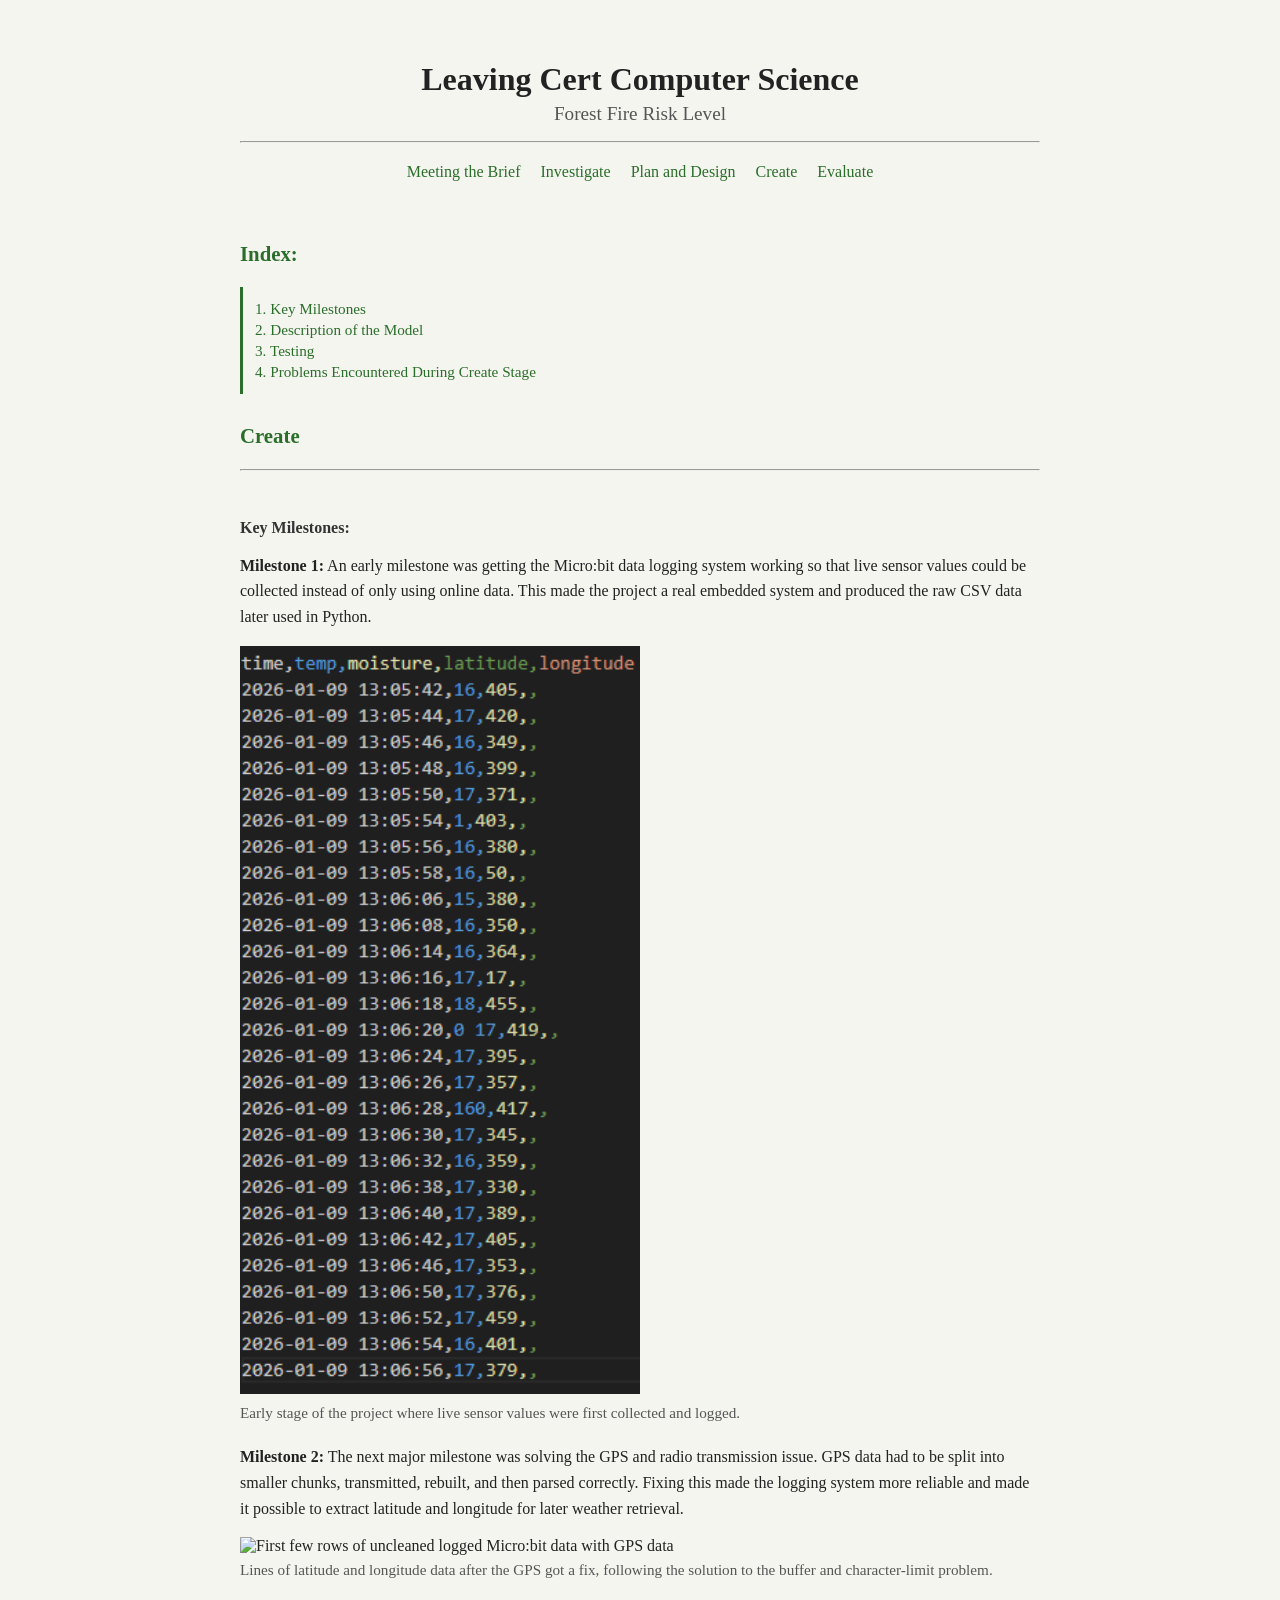
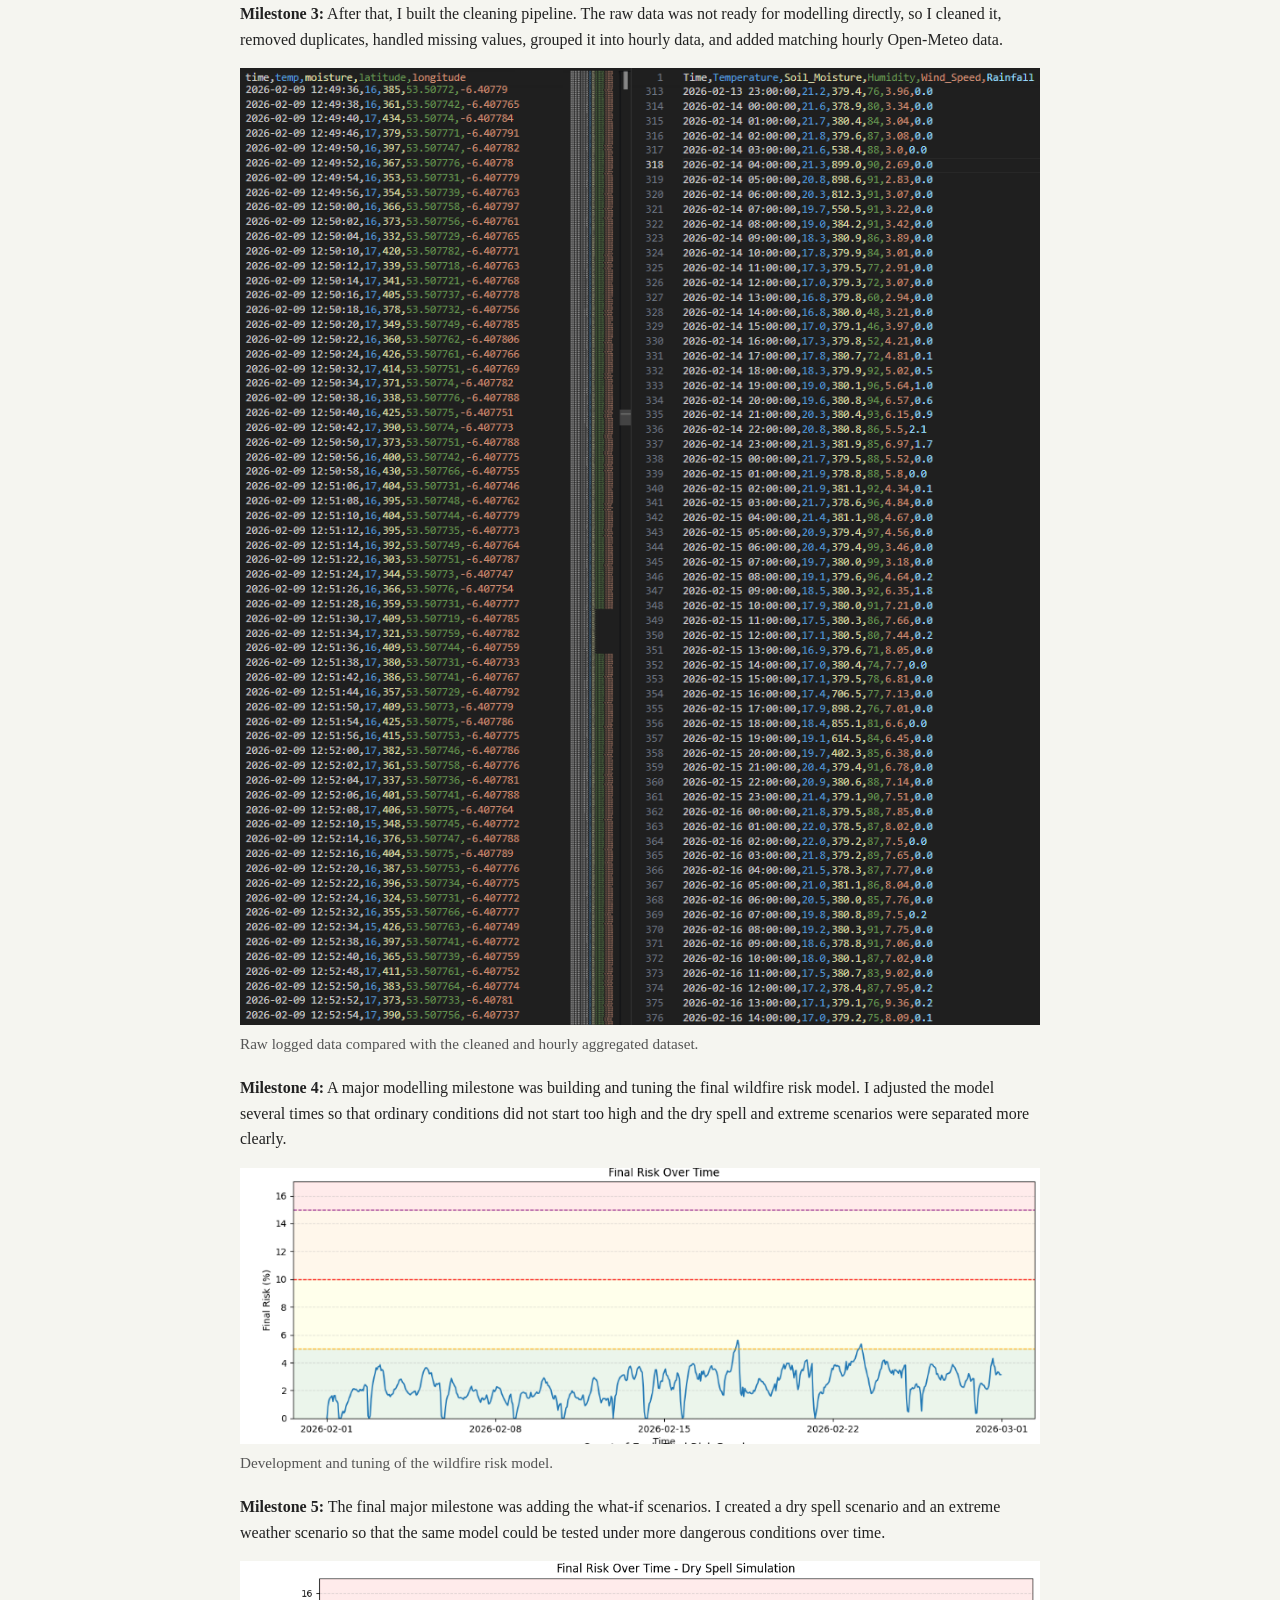
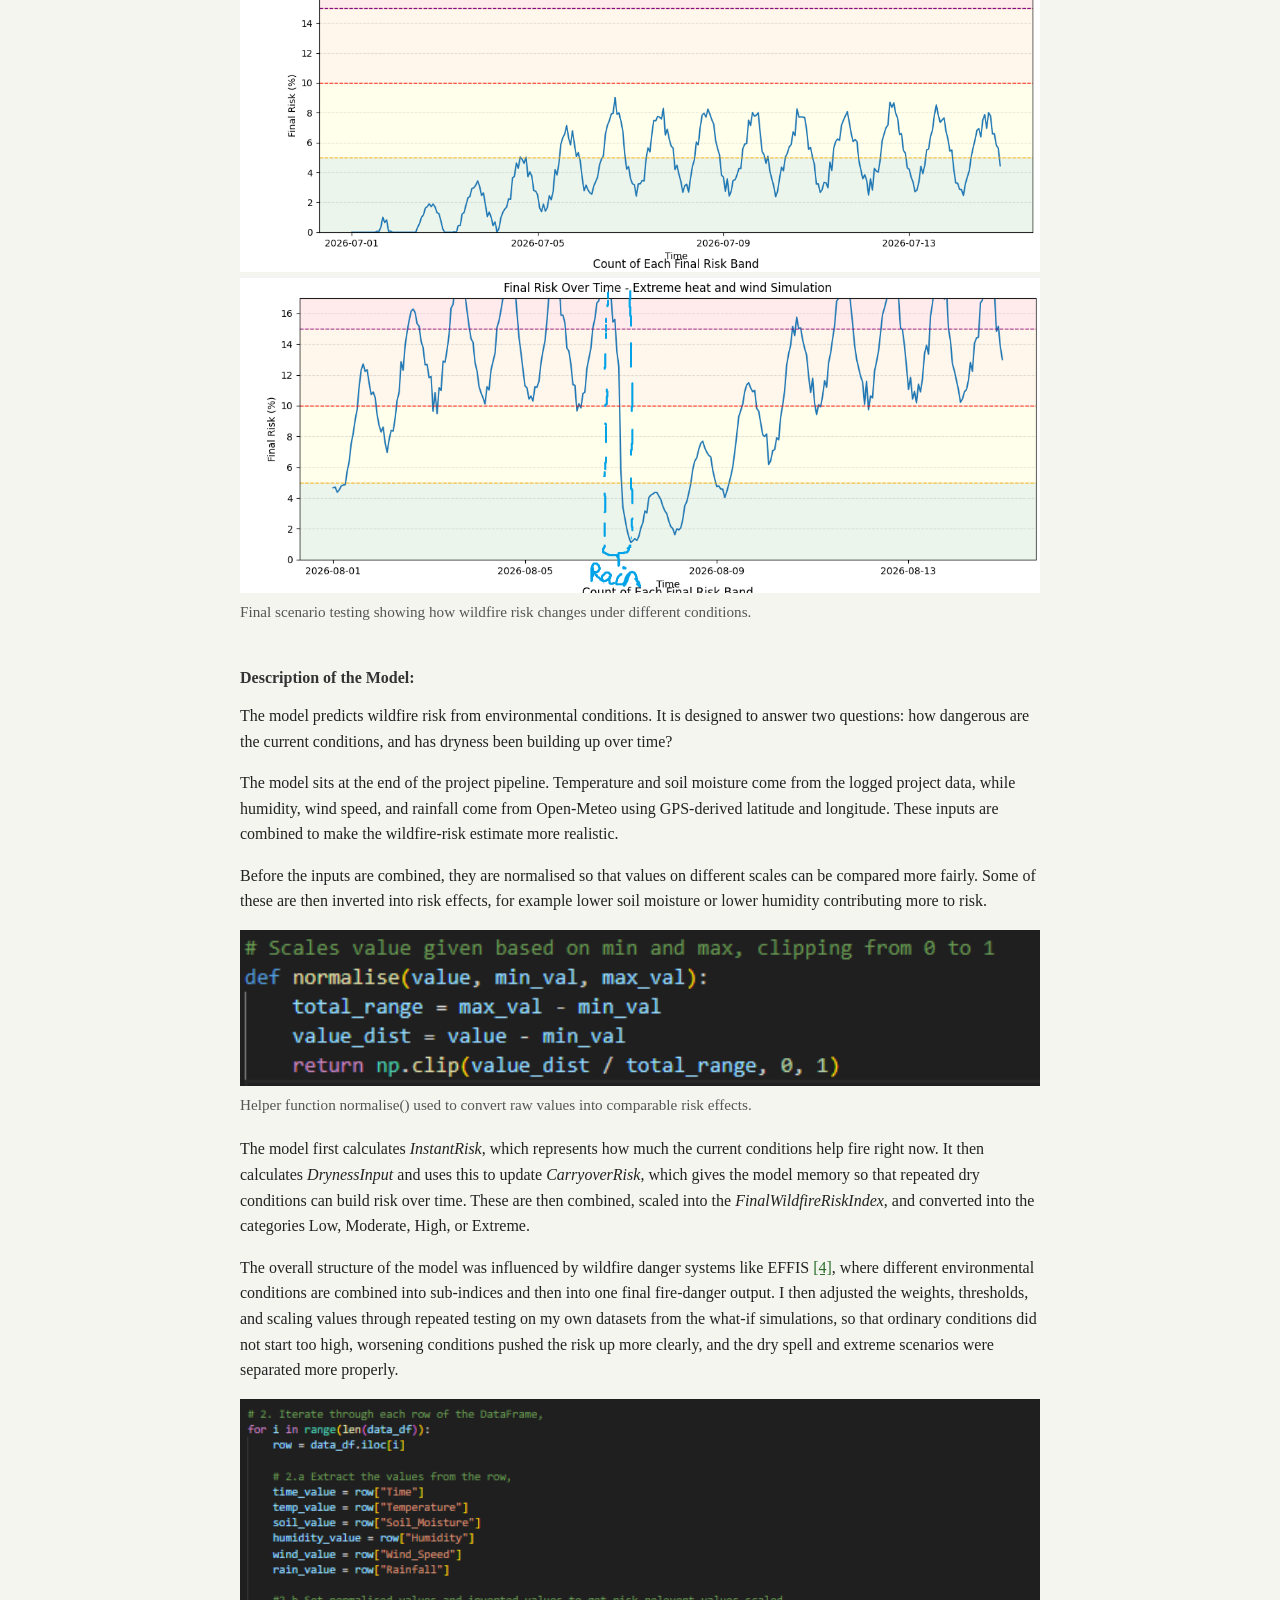
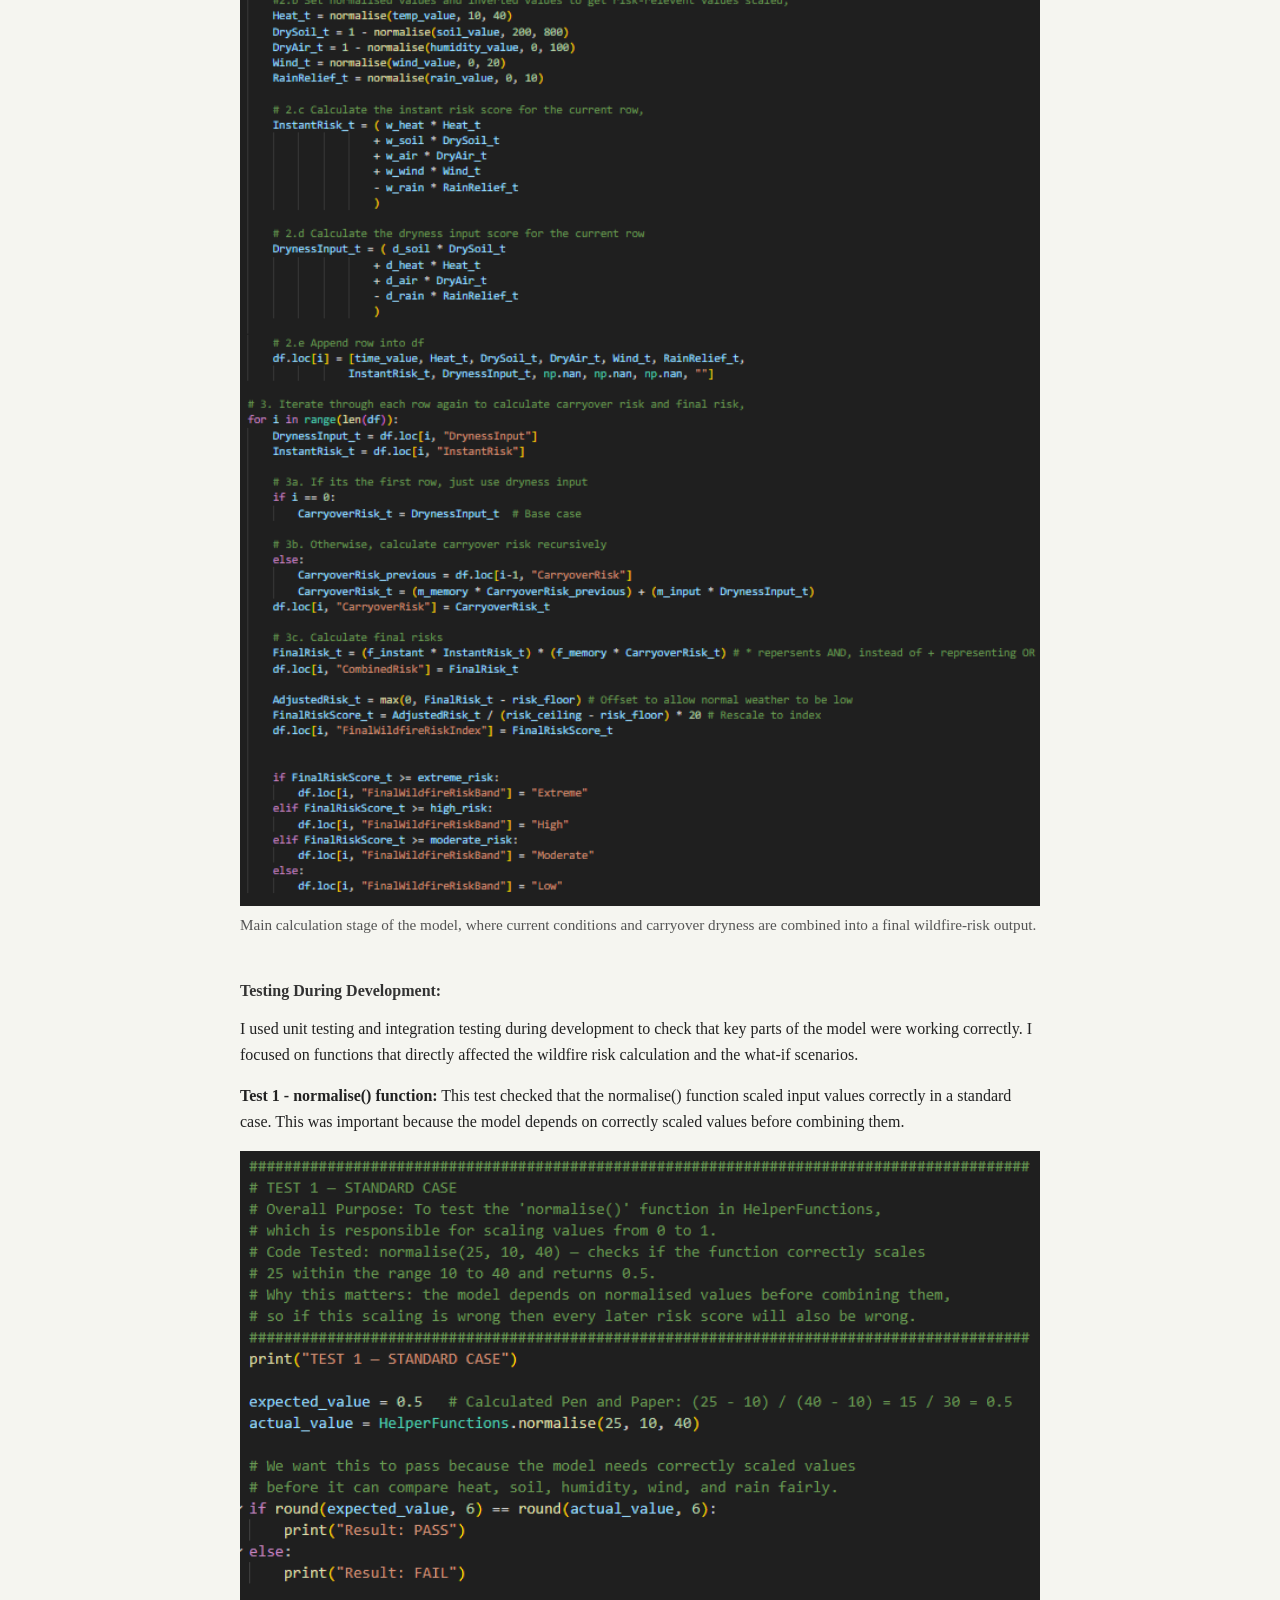
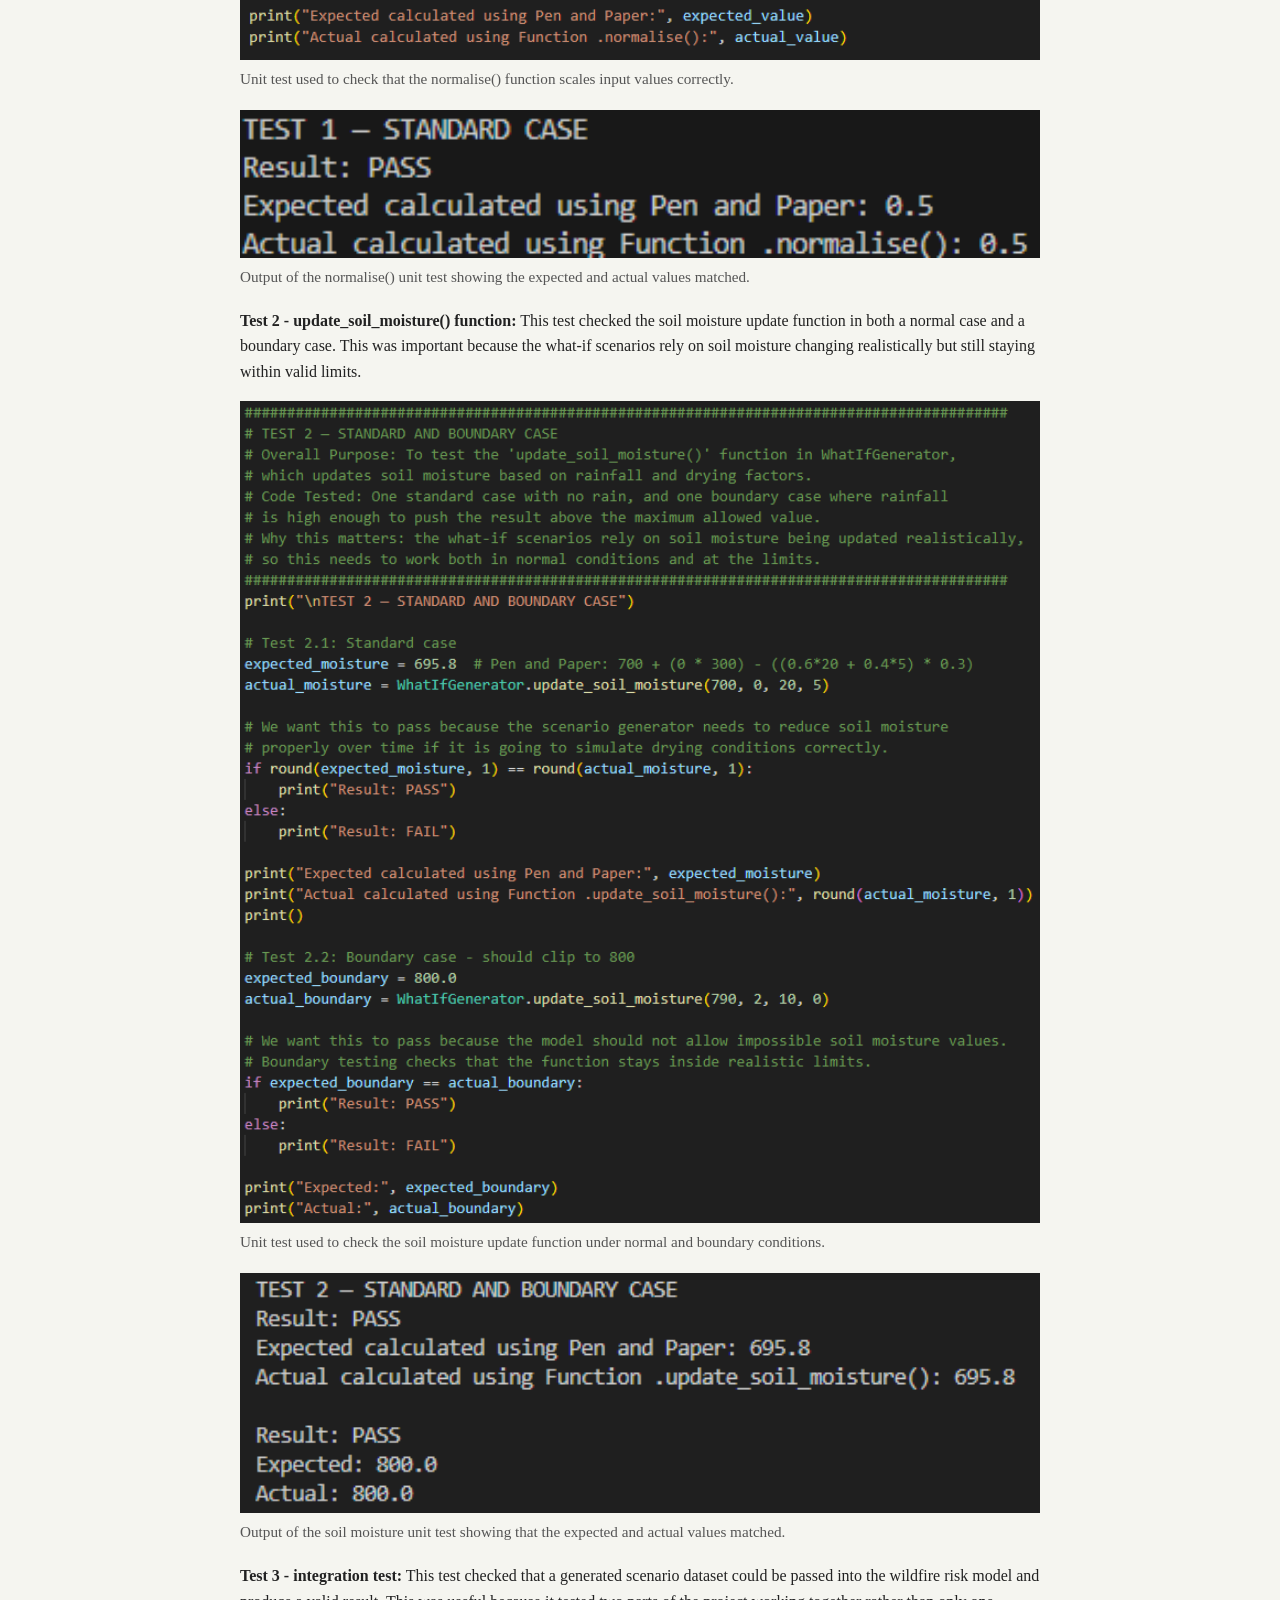
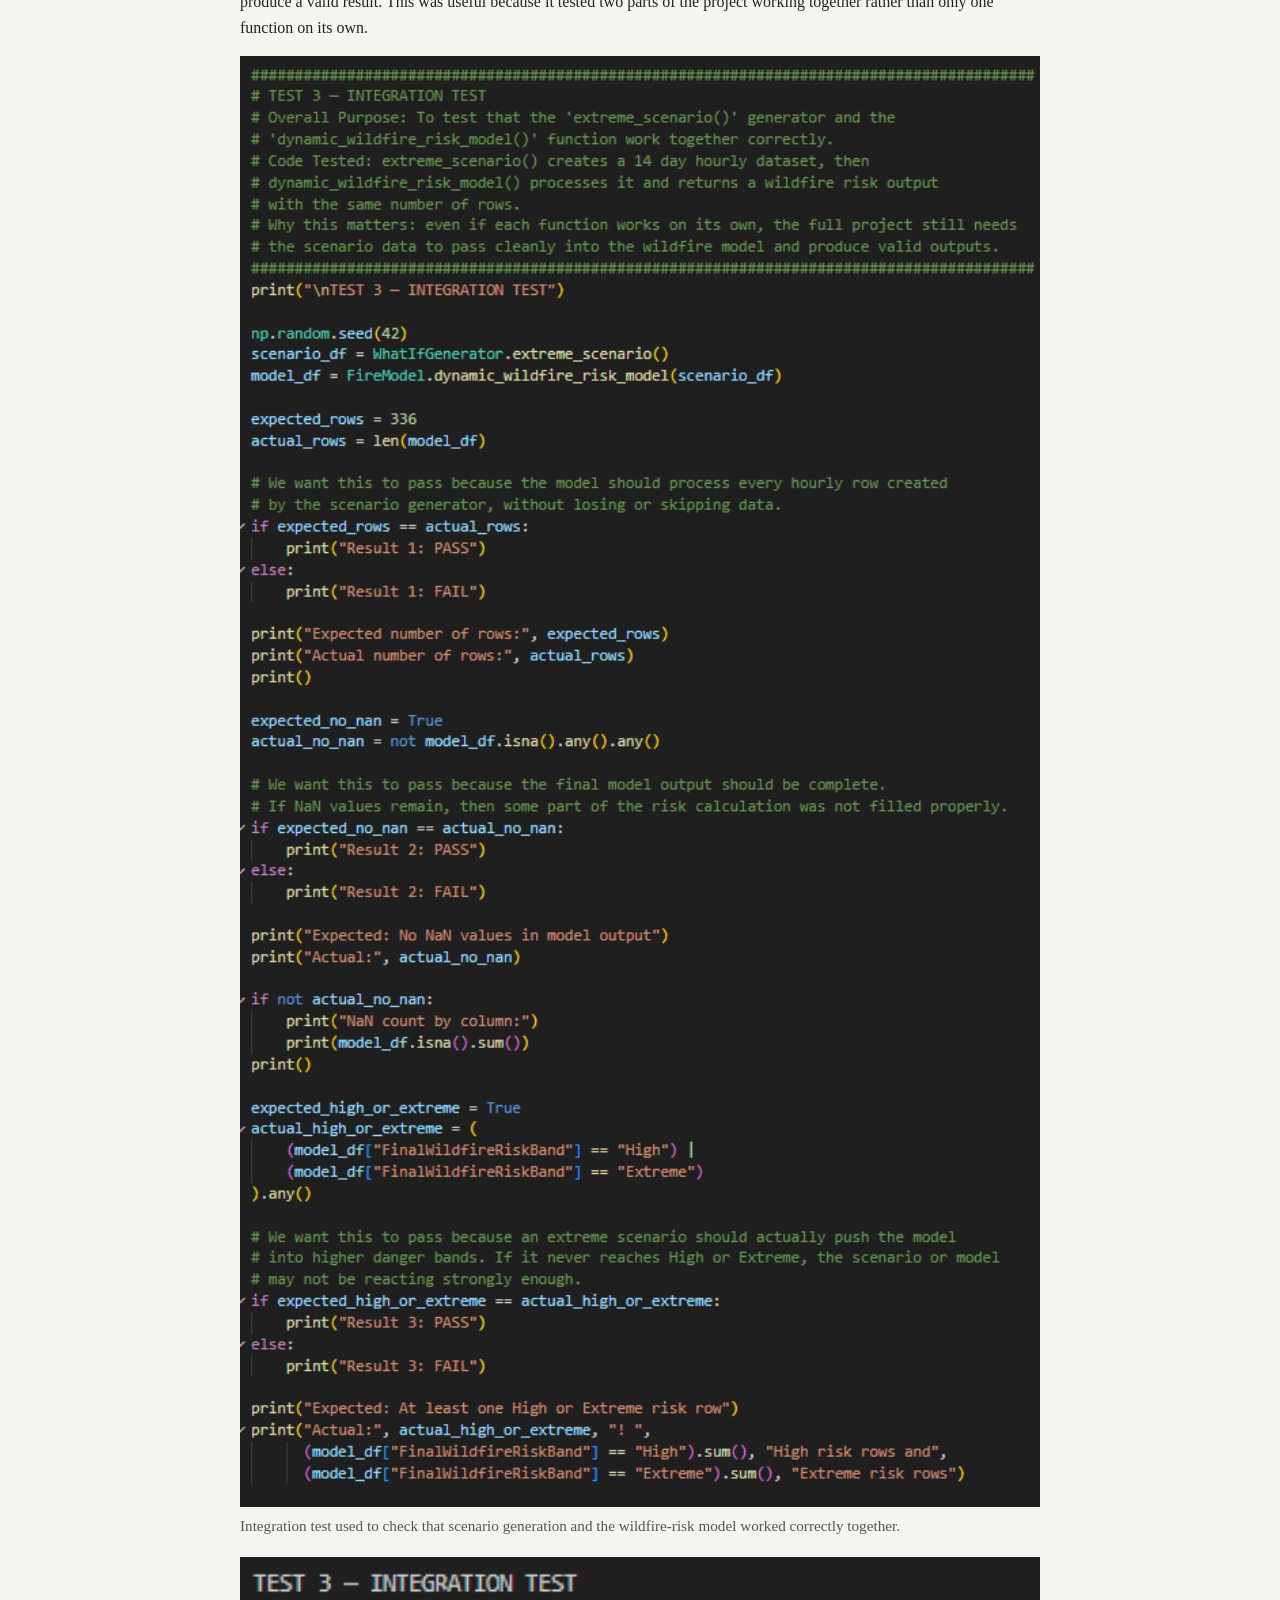
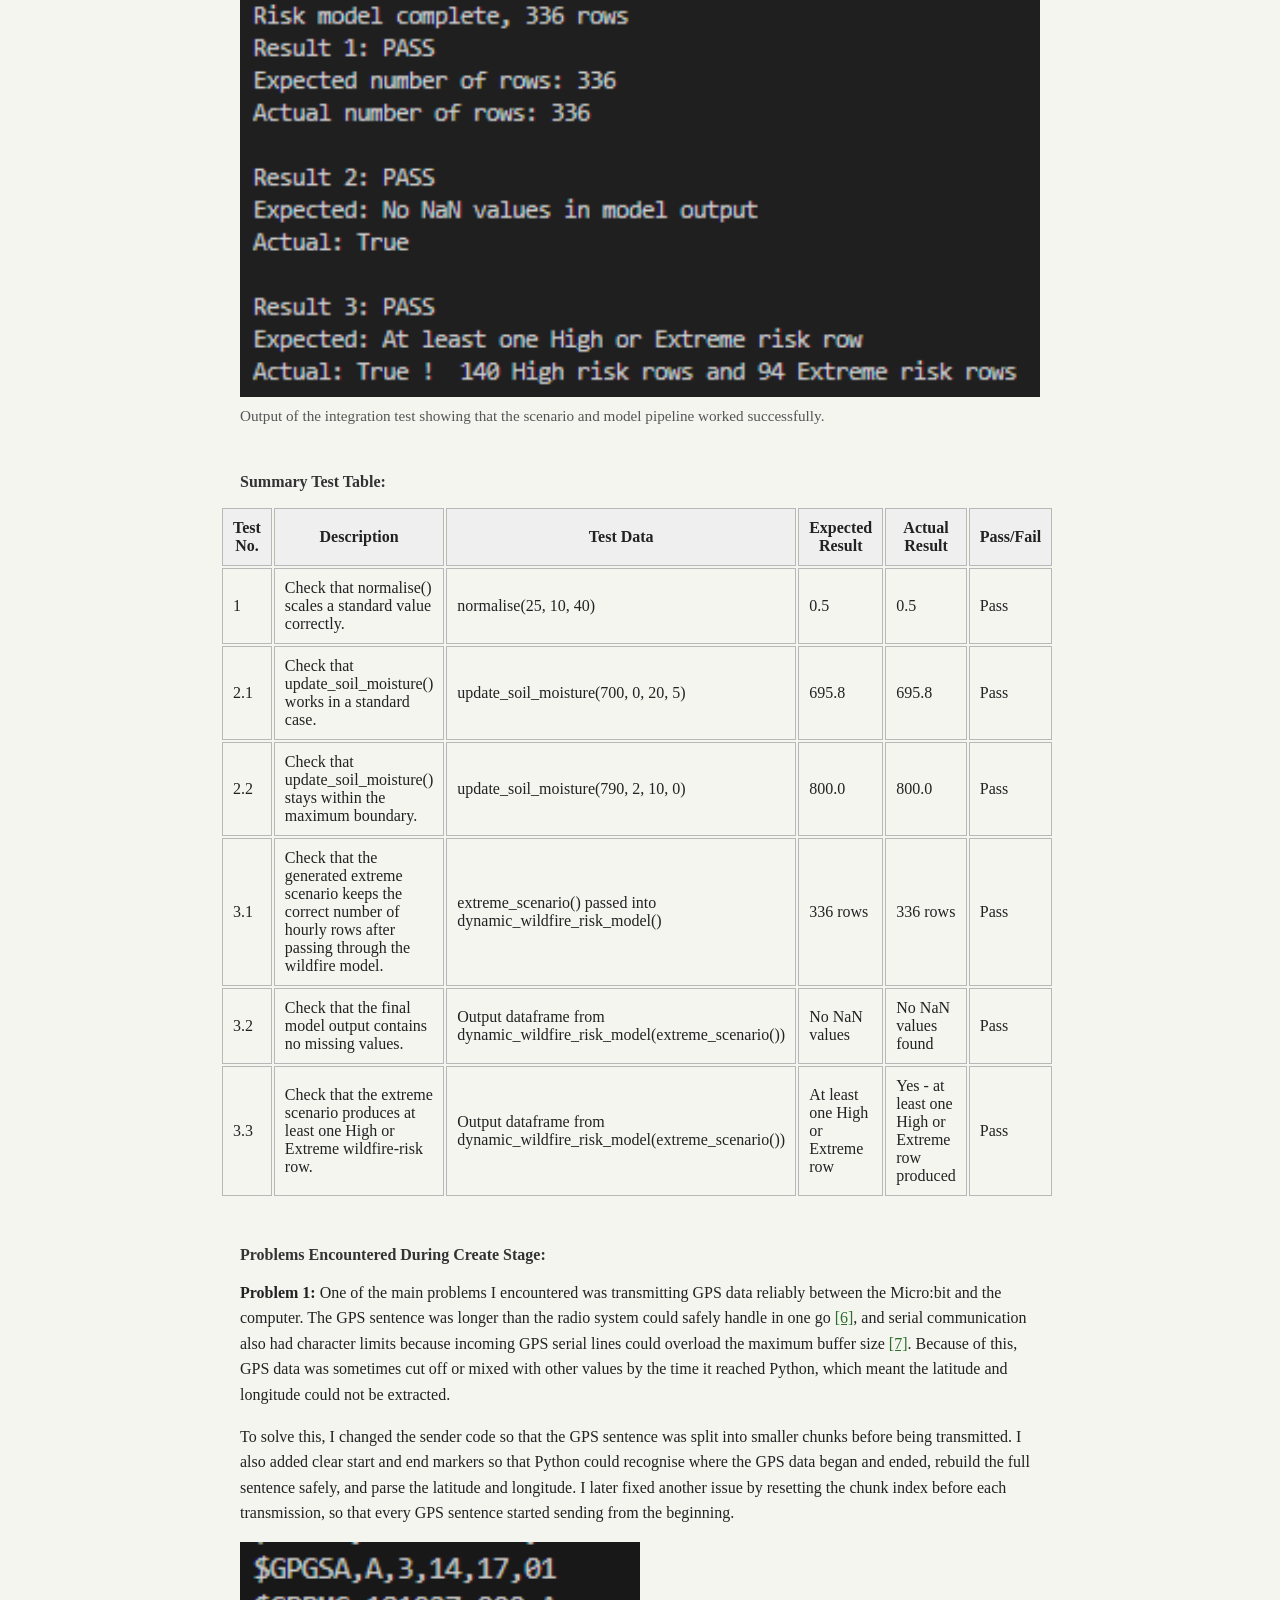
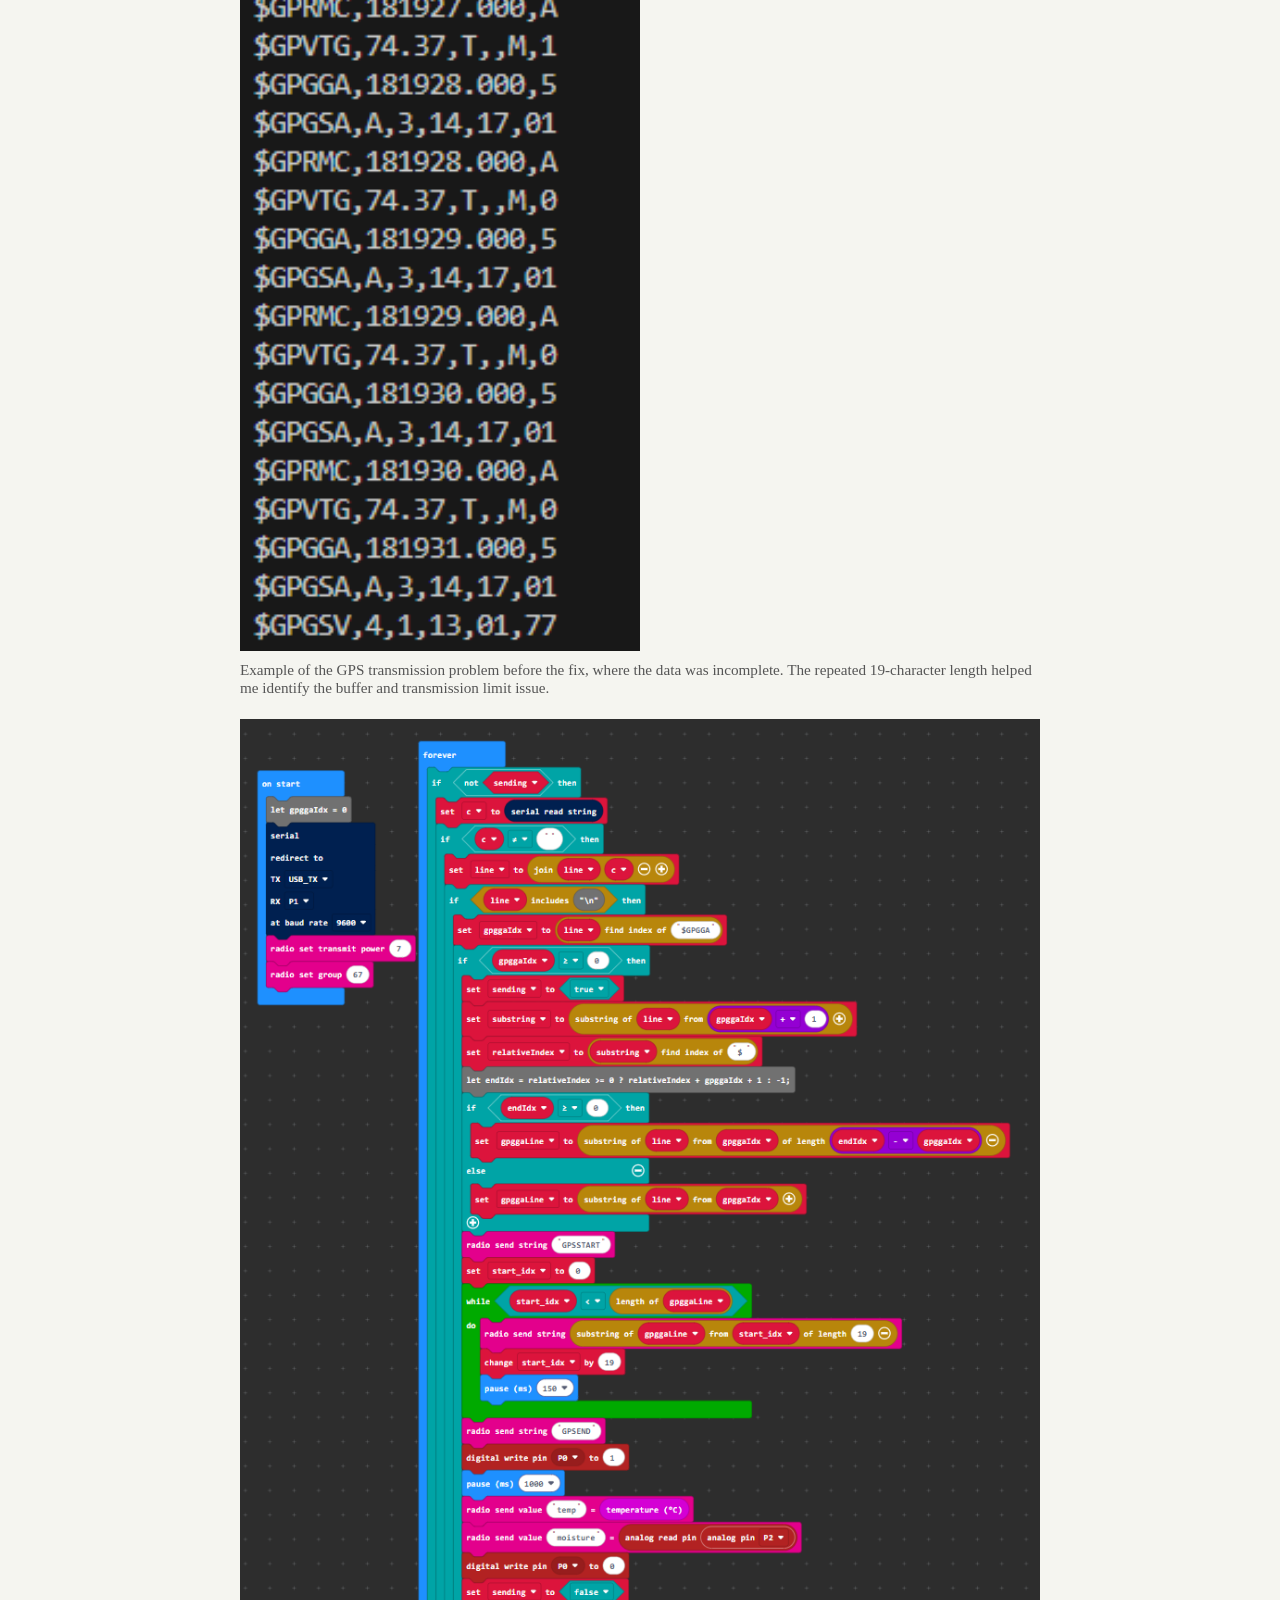
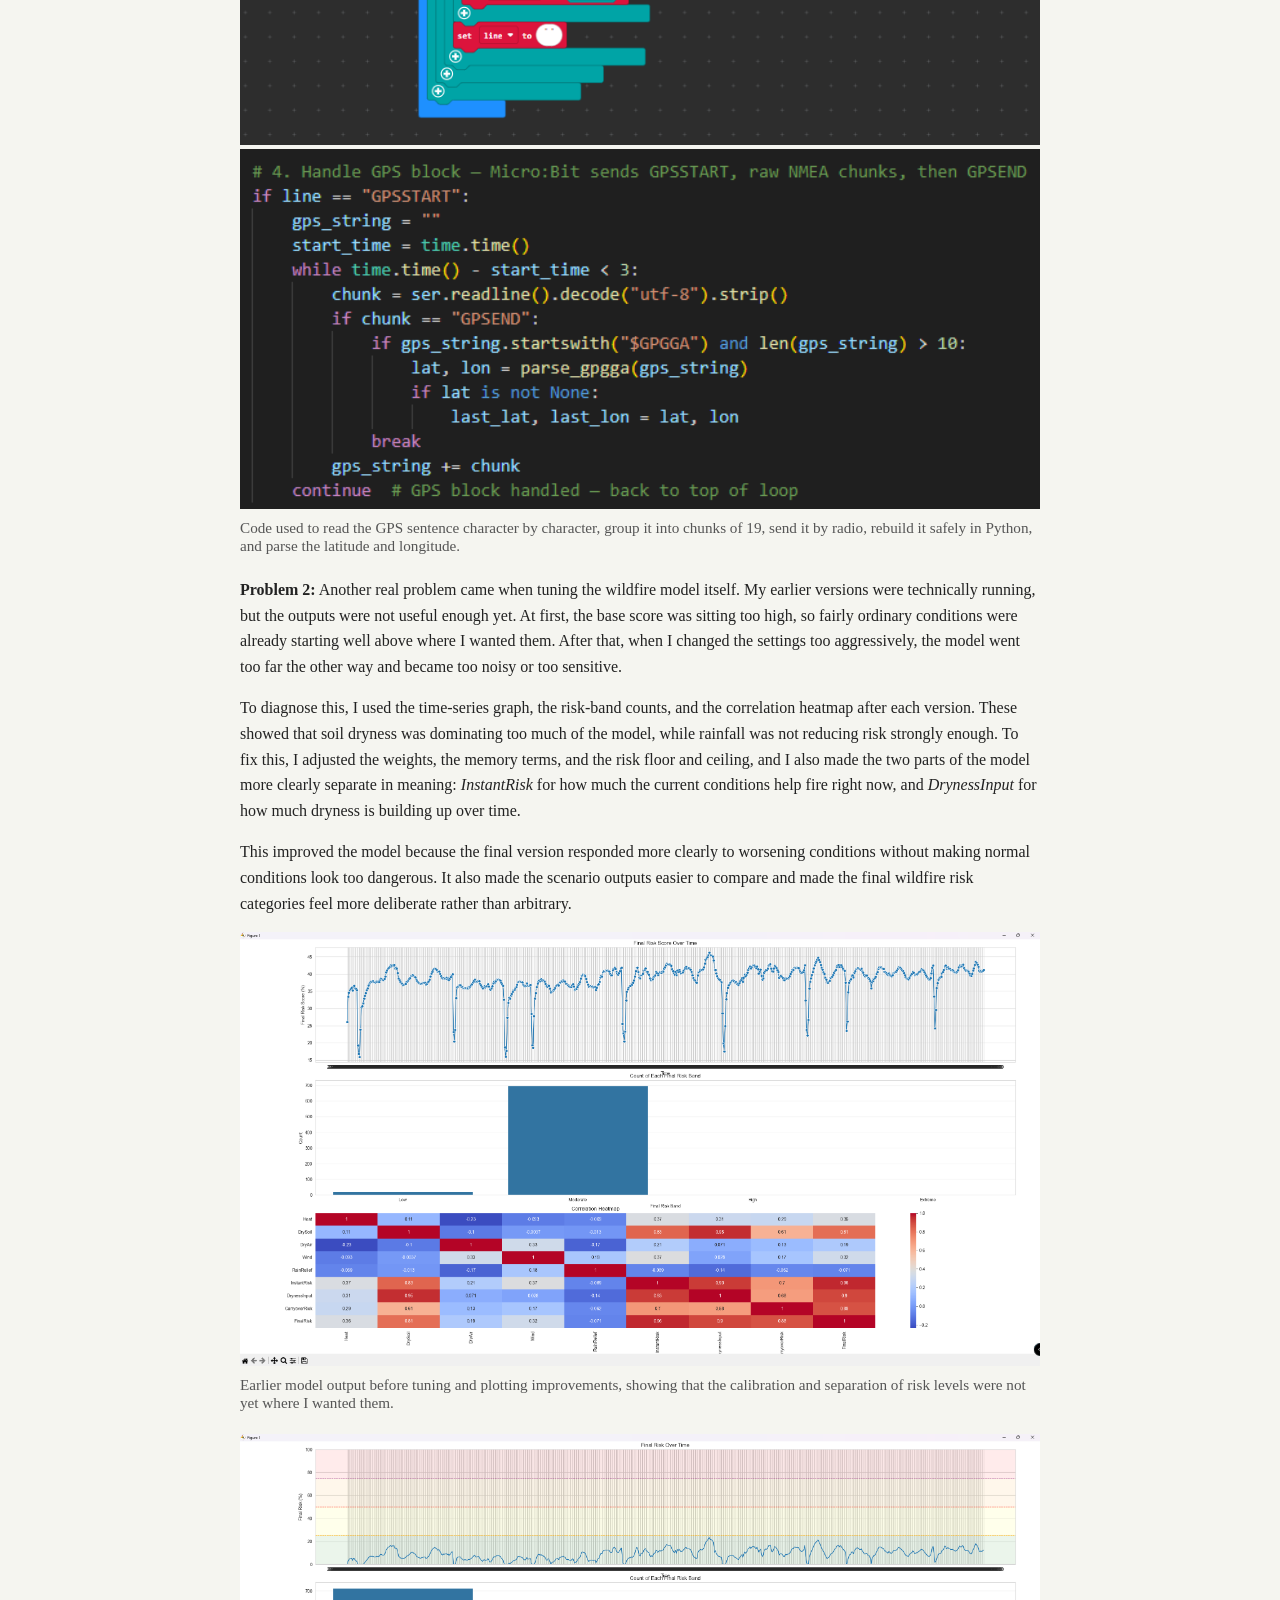
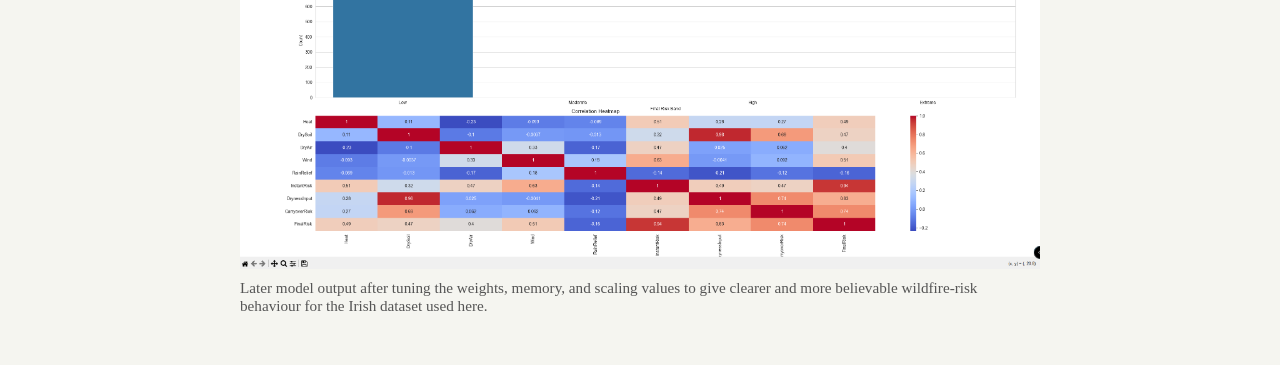
==== Report/create.html @ 5543f760 "haha i did a little work :) Add HTML reports and CSS for Forest Fire Risk Level project  - Created '" ====
<!DOCTYPE html>

<head>
  
  <title>Leaving Cert Computer Science - Forest Fire Risk Level - Create</title>
  <link rel="stylesheet" href="style.css">
</head>

<body>

  <header>
    <h1>Leaving Cert Computer Science</h1>
    <h2>Forest Fire Risk Level</h2>
    <hr />
    <nav>
      <a href="index.html">Meeting the Brief</a>
      <a href="investigate.html">Investigate</a>
      <a href="plan-and-design.html">Plan and Design</a>
      <a href="create.html">Create</a>
      <a href="evaluate.html">Evaluate</a>
    </nav>
  </header>

  <main>
    <h3>Index:</h3>
    <nav class="sub-nav">
      <a href="#key-milestones">1. Key Milestones</a>
      <a href="#description-of-the-model">2. Description of the Model</a>
      <a href="#testing">3. Testing</a>
      <a href="#problems-encountered-during-create-stage">4. Problems Encountered During Create Stage</a>
    </nav>

    <section id="create">
      <h3>Create</h3>
      <hr />

      <h4 id="key-milestones">Key Milestones:</h4>

      <p><strong>Milestone 1:</strong> An early milestone was getting the Micro:bit data logging system working so that live sensor values could be collected instead of only using online data. This made the project a real embedded system and produced the raw CSV data later used in Python.</p>
      <figure>
        <img src="Figures/Firstrawmicrobitdata.png" alt="First few rows of uncleaned logged Micro:bit data" width="400">
        <figcaption>Early stage of the project where live sensor values were first collected and logged.</figcaption>
      </figure>

      <p><strong>Milestone 2:</strong> The next major milestone was solving the GPS and radio transmission issue. GPS data had to be split into smaller chunks, transmitted, rebuilt, and then parsed correctly. Fixing this made the logging system more reliable and made it possible to extract latitude and longitude for later weather retrieval.</p>
      <figure>
        <img src="Figures/Firstrawgpsmicrobitdata.png" alt="First few rows of uncleaned logged Micro:bit data with GPS data" width="800">
        <figcaption>Lines of latitude and longitude data after the GPS got a fix, following the solution to the buffer and character-limit problem.</figcaption>
      </figure>

      <p><strong>Milestone 3:</strong> After that, I built the cleaning pipeline. The raw data was not ready for modelling directly, so I cleaned it, removed duplicates, handled missing values, grouped it into hourly data, and added matching hourly Open-Meteo data.</p>
      <figure>
        <img src="Figures/RawAlllogsvscleandaily.png" alt="Raw logged data compared with cleaned hourly data" width="800">
        <figcaption>Raw logged data compared with the cleaned and hourly aggregated dataset.</figcaption>
      </figure>

      <p><strong>Milestone 4:</strong> A major modelling milestone was building and tuning the final wildfire risk model. I adjusted the model several times so that ordinary conditions did not start too high and the dry spell and extreme scenarios were separated more clearly.</p>
      <figure>
        <img src="Figures/sesnordataovertimerisk.png" alt="Sensor data used to model wildfire risk over time" width="800">
        <figcaption>Development and tuning of the wildfire risk model.</figcaption>
      </figure>

      <p><strong>Milestone 5:</strong> The final major milestone was adding the what-if scenarios. I created a dry spell scenario and an extreme weather scenario so that the same model could be tested under more dangerous conditions over time.</p>
      <figure>
        <img src="Figures/AR2VisualisedDrySpell.png" alt="Dry spell scenario wildfire risk over time" width="800">
        <img src="Figures/AR2VisualisedExtremeHeatandWind.png" alt="Extreme weather scenario wildfire risk over time" width="800">
        <figcaption>Final scenario testing showing how wildfire risk changes under different conditions.</figcaption>
      </figure>

      <h4 id="description-of-the-model">Description of the Model:</h4>
      <p>The model predicts wildfire risk from environmental conditions. It is designed to answer two questions: how dangerous are the current conditions, and has dryness been building up over time?</p>
      <p>The model sits at the end of the project pipeline. Temperature and soil moisture come from the logged project data, while humidity, wind speed, and rainfall come from Open-Meteo using GPS-derived latitude and longitude. These inputs are combined to make the wildfire-risk estimate more realistic.</p>
      <p>Before the inputs are combined, they are normalised so that values on different scales can be compared more fairly. Some of these are then inverted into risk effects, for example lower soil moisture or lower humidity contributing more to risk.</p>

      <figure>
        <img src="Figures/ModelNormalise()block.png" alt="Snippet of normalise() function in HelperFunctions.py" width="800">
        <figcaption>Helper function normalise() used to convert raw values into comparable risk effects.</figcaption>
      </figure>

      <p>The model first calculates <em>InstantRisk</em>, which represents how much the current conditions help fire right now. It then calculates <em>DrynessInput</em> and uses this to update <em>CarryoverRisk</em>, which gives the model memory so that repeated dry conditions can build risk over time. These are then combined, scaled into the <em>FinalWildfireRiskIndex</em>, and converted into the categories Low, Moderate, High, or Extreme.</p>
      <p>The overall structure of the model was influenced by wildfire danger systems like EFFIS <a href="investigate.html#bibliography">[4]</a>, where different environmental conditions are combined into sub-indices and then into one final fire-danger output. I then adjusted the weights, thresholds, and scaling values through repeated testing on my own datasets from the what-if simulations, so that ordinary conditions did not start too high, worsening conditions pushed the risk up more clearly, and the dry spell and extreme scenarios were separated more properly.</p>

      <figure>
        <img src="Figures/ModelMaincalcblock.png" alt="Snippet of main calculation stages in FireModel.py" width="800">
        <figcaption>Main calculation stage of the model, where current conditions and carryover dryness are combined into a final wildfire-risk output.</figcaption>
      </figure>

      <h4 id="testing">Testing During Development:</h4>
      <p>I used unit testing and integration testing during development to check that key parts of the model were working correctly. I focused on functions that directly affected the wildfire risk calculation and the what-if scenarios.</p>

      <p><strong>Test 1 - normalise() function:</strong> This test checked that the normalise() function scaled input values correctly in a standard case. This was important because the model depends on correctly scaled values before combining them.</p>
      <figure>
        <img src="Figures/test1.png" alt="Code to carry out test 1 in test.py" width="800">
        <figcaption>Unit test used to check that the normalise() function scales input values correctly.</figcaption>
      </figure>
      <figure>
        <img src="Figures/test1result1.png" alt="Terminal output of test 1 in test.py" width="800">
        <figcaption>Output of the normalise() unit test showing the expected and actual values matched.</figcaption>
      </figure>

      <p><strong>Test 2 - update_soil_moisture() function:</strong> This test checked the soil moisture update function in both a normal case and a boundary case. This was important because the what-if scenarios rely on soil moisture changing realistically but still staying within valid limits.</p>
      <figure>
        <img src="Figures/test2.png" alt="Code to carry out test 2 in test.py" width="800">
        <figcaption>Unit test used to check the soil moisture update function under normal and boundary conditions.</figcaption>
      </figure>
      <figure>
        <img src="Figures/test2result12.png" alt="Terminal output of test 2 in test.py" width="800">
        <figcaption>Output of the soil moisture unit test showing that the expected and actual values matched.</figcaption>
      </figure>

      <p><strong>Test 3 - integration test:</strong> This test checked that a generated scenario dataset could be passed into the wildfire risk model and produce a valid result. This was useful because it tested two parts of the project working together rather than only one function on its own.</p>
      <figure>
        <img src="Figures/test3.png" alt="Code to carry out test 3 in test.py" width="800">
        <figcaption>Integration test used to check that scenario generation and the wildfire-risk model worked correctly together.</figcaption>
      </figure>
      <figure>
        <img src="Figures/test3result123.png" alt="Terminal output of test 3 in test.py" width="800">
        <figcaption>Output of the integration test showing that the scenario and model pipeline worked successfully.</figcaption>
      </figure>

      <h4>Summary Test Table:</h4>
      <table>
        <tr>
          <th>Test No.</th>
          <th>Description</th>
          <th>Test Data</th>
          <th>Expected Result</th>
          <th>Actual Result</th>
          <th>Pass/Fail</th>
        </tr>
        <tr>
          <td>1</td>
          <td>Check that normalise() scales a standard value correctly.</td>
          <td>normalise(25, 10, 40)</td>
          <td>0.5</td>
          <td>0.5</td>
          <td>Pass</td>
        </tr>
        <tr>
          <td>2.1</td>
          <td>Check that update_soil_moisture() works in a standard case.</td>
          <td>update_soil_moisture(700, 0, 20, 5)</td>
          <td>695.8</td>
          <td>695.8</td>
          <td>Pass</td>
        </tr>
        <tr>
          <td>2.2</td>
          <td>Check that update_soil_moisture() stays within the maximum boundary.</td>
          <td>update_soil_moisture(790, 2, 10, 0)</td>
          <td>800.0</td>
          <td>800.0</td>
          <td>Pass</td>
        </tr>
        <tr>
          <td>3.1</td>
          <td>Check that the generated extreme scenario keeps the correct number of hourly rows after passing through the wildfire model.</td>
          <td>extreme_scenario() passed into dynamic_wildfire_risk_model()</td>
          <td>336 rows</td>
          <td>336 rows</td>
          <td>Pass</td>
        </tr>
        <tr>
          <td>3.2</td>
          <td>Check that the final model output contains no missing values.</td>
          <td>Output dataframe from dynamic_wildfire_risk_model(extreme_scenario())</td>
          <td>No NaN values</td>
          <td>No NaN values found</td>
          <td>Pass</td>
        </tr>
        <tr>
          <td>3.3</td>
          <td>Check that the extreme scenario produces at least one High or Extreme wildfire-risk row.</td>
          <td>Output dataframe from dynamic_wildfire_risk_model(extreme_scenario())</td>
          <td>At least one High or Extreme row</td>
          <td>Yes - at least one High or Extreme row produced</td>
          <td>Pass</td>
        </tr>
      </table>

      <h4 id="problems-encountered-during-create-stage">Problems Encountered During Create Stage:</h4>
      <p><strong>Problem 1:</strong> One of the main problems I encountered was transmitting GPS data reliably between the Micro:bit and the computer. The GPS sentence was longer than the radio system could safely handle in one go <a href="investigate.html#bibliography">[6]</a>, and serial communication also had character limits because incoming GPS serial lines could overload the maximum buffer size <a href="investigate.html#bibliography">[7]</a>. Because of this, GPS data was sometimes cut off or mixed with other values by the time it reached Python, which meant the latitude and longitude could not be extracted.</p>
      <p>To solve this, I changed the sender code so that the GPS sentence was split into smaller chunks before being transmitted. I also added clear start and end markers so that Python could recognise where the GPS data began and ended, rebuild the full sentence safely, and parse the latitude and longitude. I later fixed another issue by resetting the chunk index before each transmission, so that every GPS sentence started sending from the beginning.</p>

      <figure>
        <img src="Figures/GPSlinesprefix.png" alt="Broken incomplete NMEA lines" width="400">
        <figcaption>Example of the GPS transmission problem before the fix, where the data was incomplete. The repeated 19-character length helped me identify the buffer and transmission limit issue.</figcaption>
      </figure>
      <figure>
        <img src="Figures/SensorMicrobitCodeBlocks.png" alt="Micro:bit MakeCode for GPS sentence chunking" width="800">
        <img src="Figures/GPSpyreceiverprefix.png" alt="Python code rebuilding and parsing GPS data" width="800">
        <figcaption>Code used to read the GPS sentence character by character, group it into chunks of 19, send it by radio, rebuild it safely in Python, and parse the latitude and longitude.</figcaption>
      </figure>

      <p><strong>Problem 2:</strong> Another real problem came when tuning the wildfire model itself. My earlier versions were technically running, but the outputs were not useful enough yet. At first, the base score was sitting too high, so fairly ordinary conditions were already starting well above where I wanted them. After that, when I changed the settings too aggressively, the model went too far the other way and became too noisy or too sensitive.</p>
      <p>To diagnose this, I used the time-series graph, the risk-band counts, and the correlation heatmap after each version. These showed that soil dryness was dominating too much of the model, while rainfall was not reducing risk strongly enough. To fix this, I adjusted the weights, the memory terms, and the risk floor and ceiling, and I also made the two parts of the model more clearly separate in meaning: <em>InstantRisk</em> for how much the current conditions help fire right now, and <em>DrynessInput</em> for how much dryness is building up over time.</p>
      <p>This improved the model because the final version responded more clearly to worsening conditions without making normal conditions look too dangerous. It also made the scenario outputs easier to compare and made the final wildfire risk categories feel more deliberate rather than arbitrary.</p>

      <figure>
        <img src="Figures/Basevaluesresults.png" alt="Original risk-over-time plot on sensor data before calibration" width="800">
        <figcaption>Earlier model output before tuning and plotting improvements, showing that the calibration and separation of risk levels were not yet where I wanted them.</figcaption>
      </figure>
      <figure>
        <img src="Figures/FINALVersionModelsettings.png" alt="Final calibrated risk-over-time plot on sensor data" width="800">
        <figcaption>Later model output after tuning the weights, memory, and scaling values to give clearer and more believable wildfire-risk behaviour for the Irish dataset used here.</figcaption>
      </figure>
    </section>

  </main>

</body>

</html>
---- Report/style.css ----
body {
  font-family: "Georgia";
  background-color: #f5f5f0;
  color: #222222;
  max-width: 800px;
  margin: 0 auto;
  padding: 20px;
}

header {
  text-align: center;
  padding: 20px 0;
}

h1 {
  font-size: 2em;
  margin-bottom: 5px;
}

h2 {
  font-size: 1.2em;
  font-weight: normal;
  color: #555555;
  margin-top: 0;
}

nav {
  margin: 15px 0;
}

nav a {
  display: inline-block;
  margin: 5px 8px;
  text-decoration: none;
}

section {
  margin: 30px 0;
}

h3 {
  font-size: 1.3em;
  color: #2a6e2a;
}

h4 {
  font-size: 1em;
  color: #333333;
  margin-top: 3rem;
  margin-bottom: 5px;
}

p,
li {
  line-height: 1.6;
}

ul,
ol {
  padding-left: 24px;
}

figure {
  margin: 16px 0 22px 0;
}

figcaption {
  font-size: 0.95em;
  color: #555555;
  margin-top: 6px;
}

.sub-nav {
  margin: 10px 0 25px 0;
  padding: 10px 12px;
  border-left: 3px solid #2a6e2a;
}

.sub-nav a {
  display: block;
  margin: 3px 0;
  font-size: 0.95em;
}

.placeholder {
  border: 1px dashed #9aa08f;
  background-color: #fafaf6;
  color: #5e6456;
  padding: 28px 18px;
  text-align: center;
}

a {
  color: #2a6e2a;
}

table{
  width: 100%;
  margin: 15px 0px 5px -20px
}

th,
td {
  border: 1px solid #b8b8b8;
  padding: 10px;
}
th {
  background-color: #efefef;
}
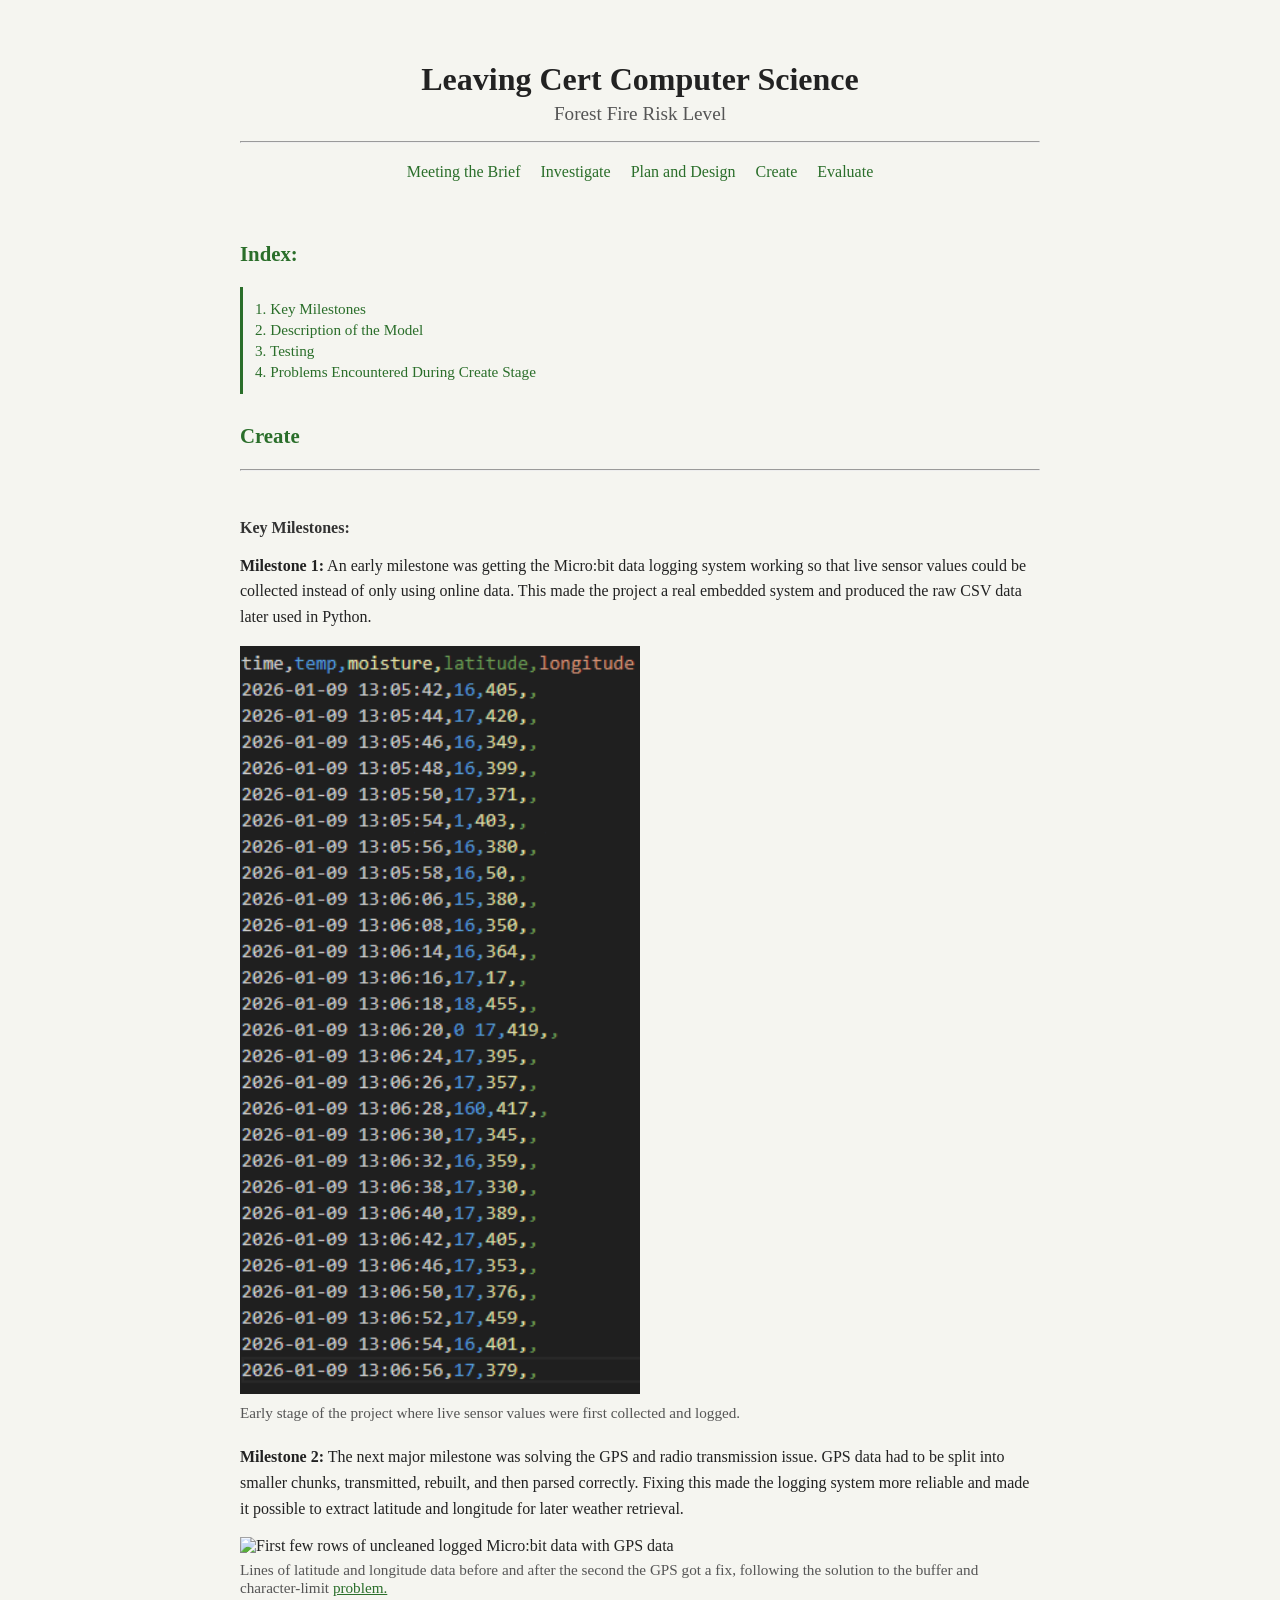
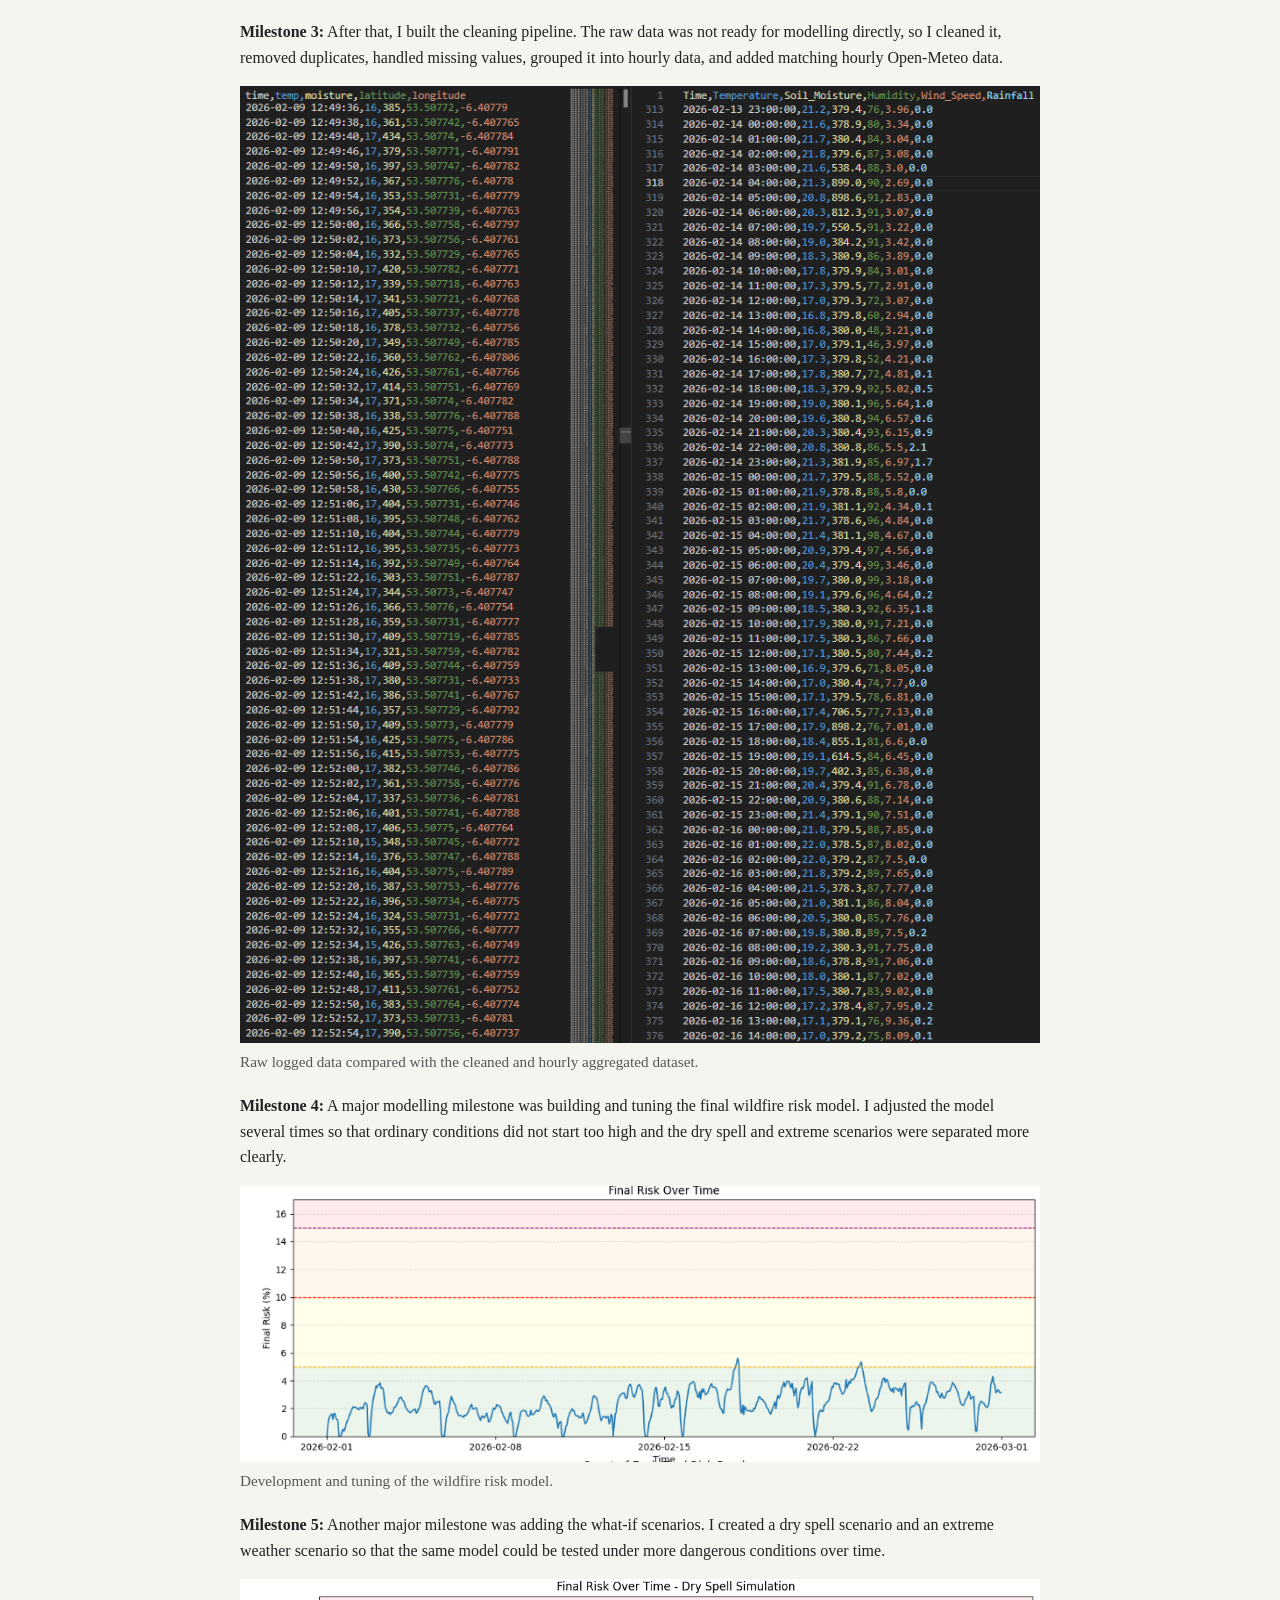
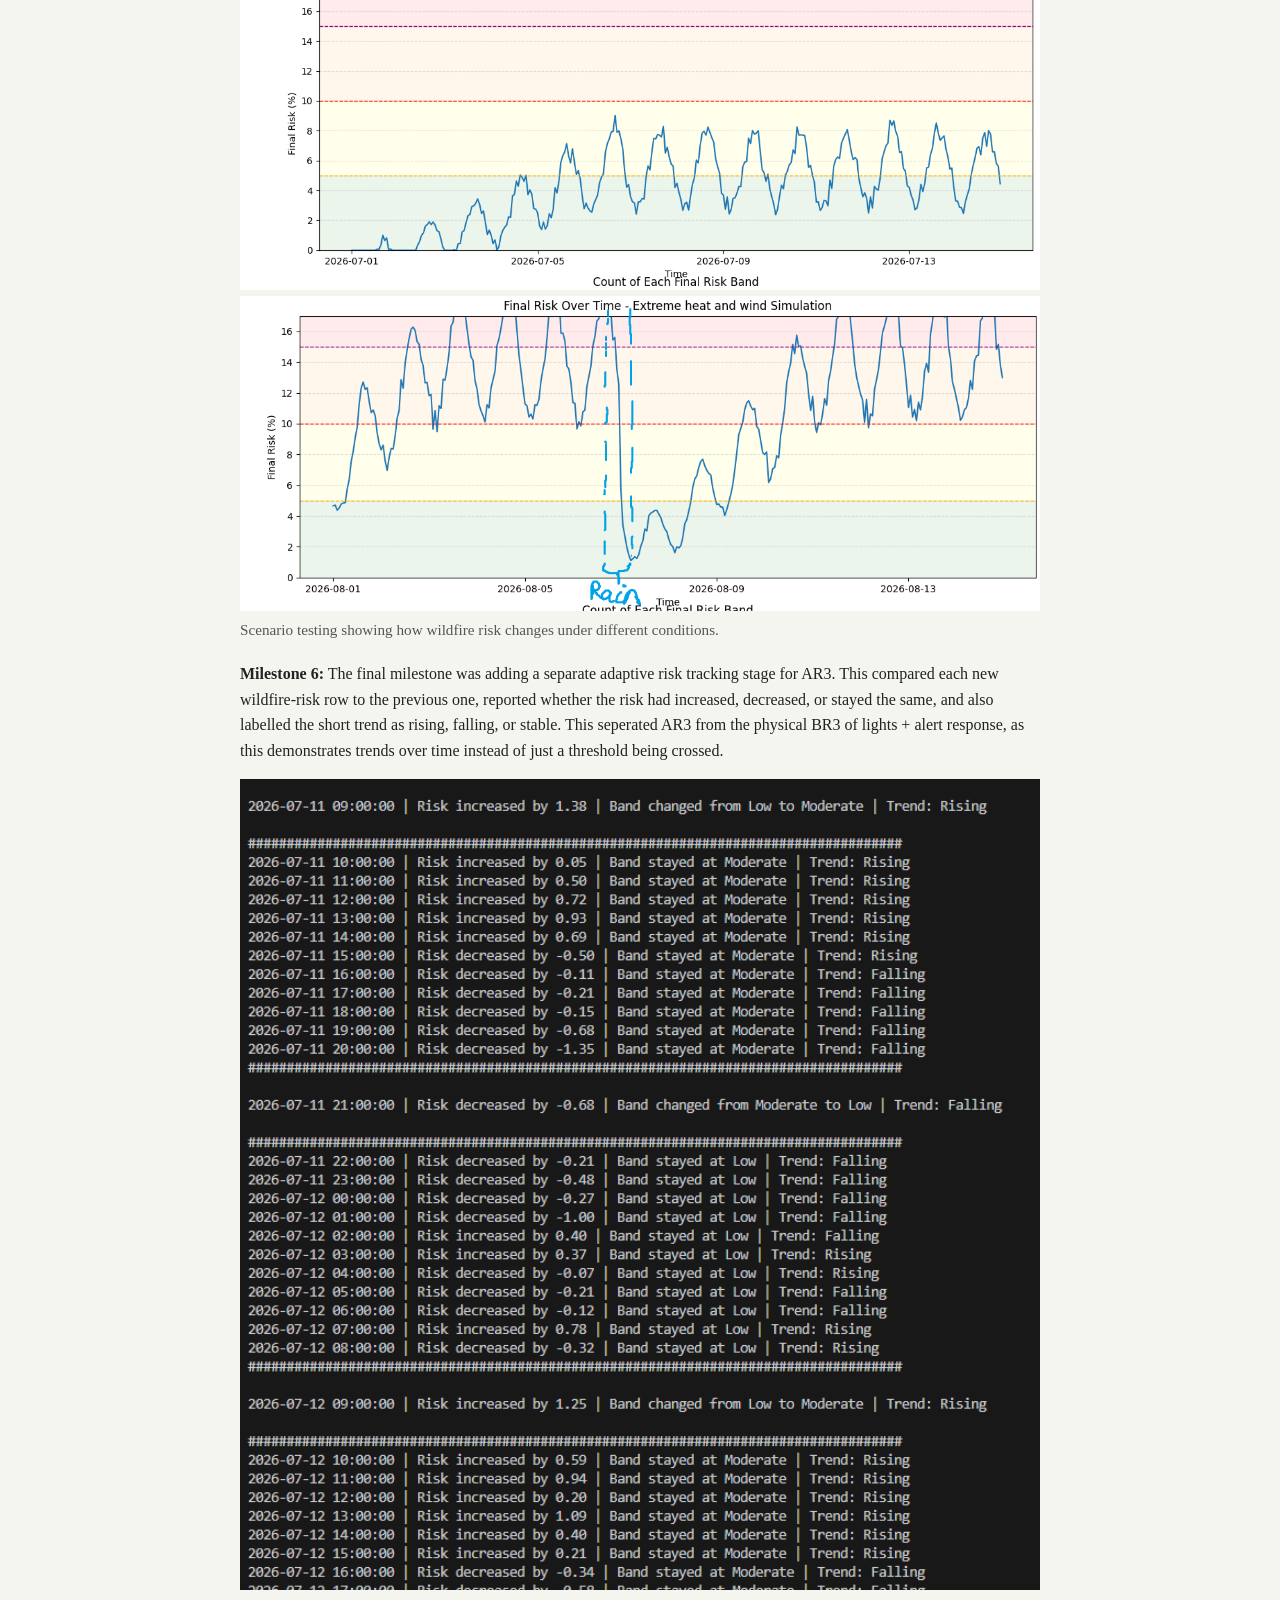
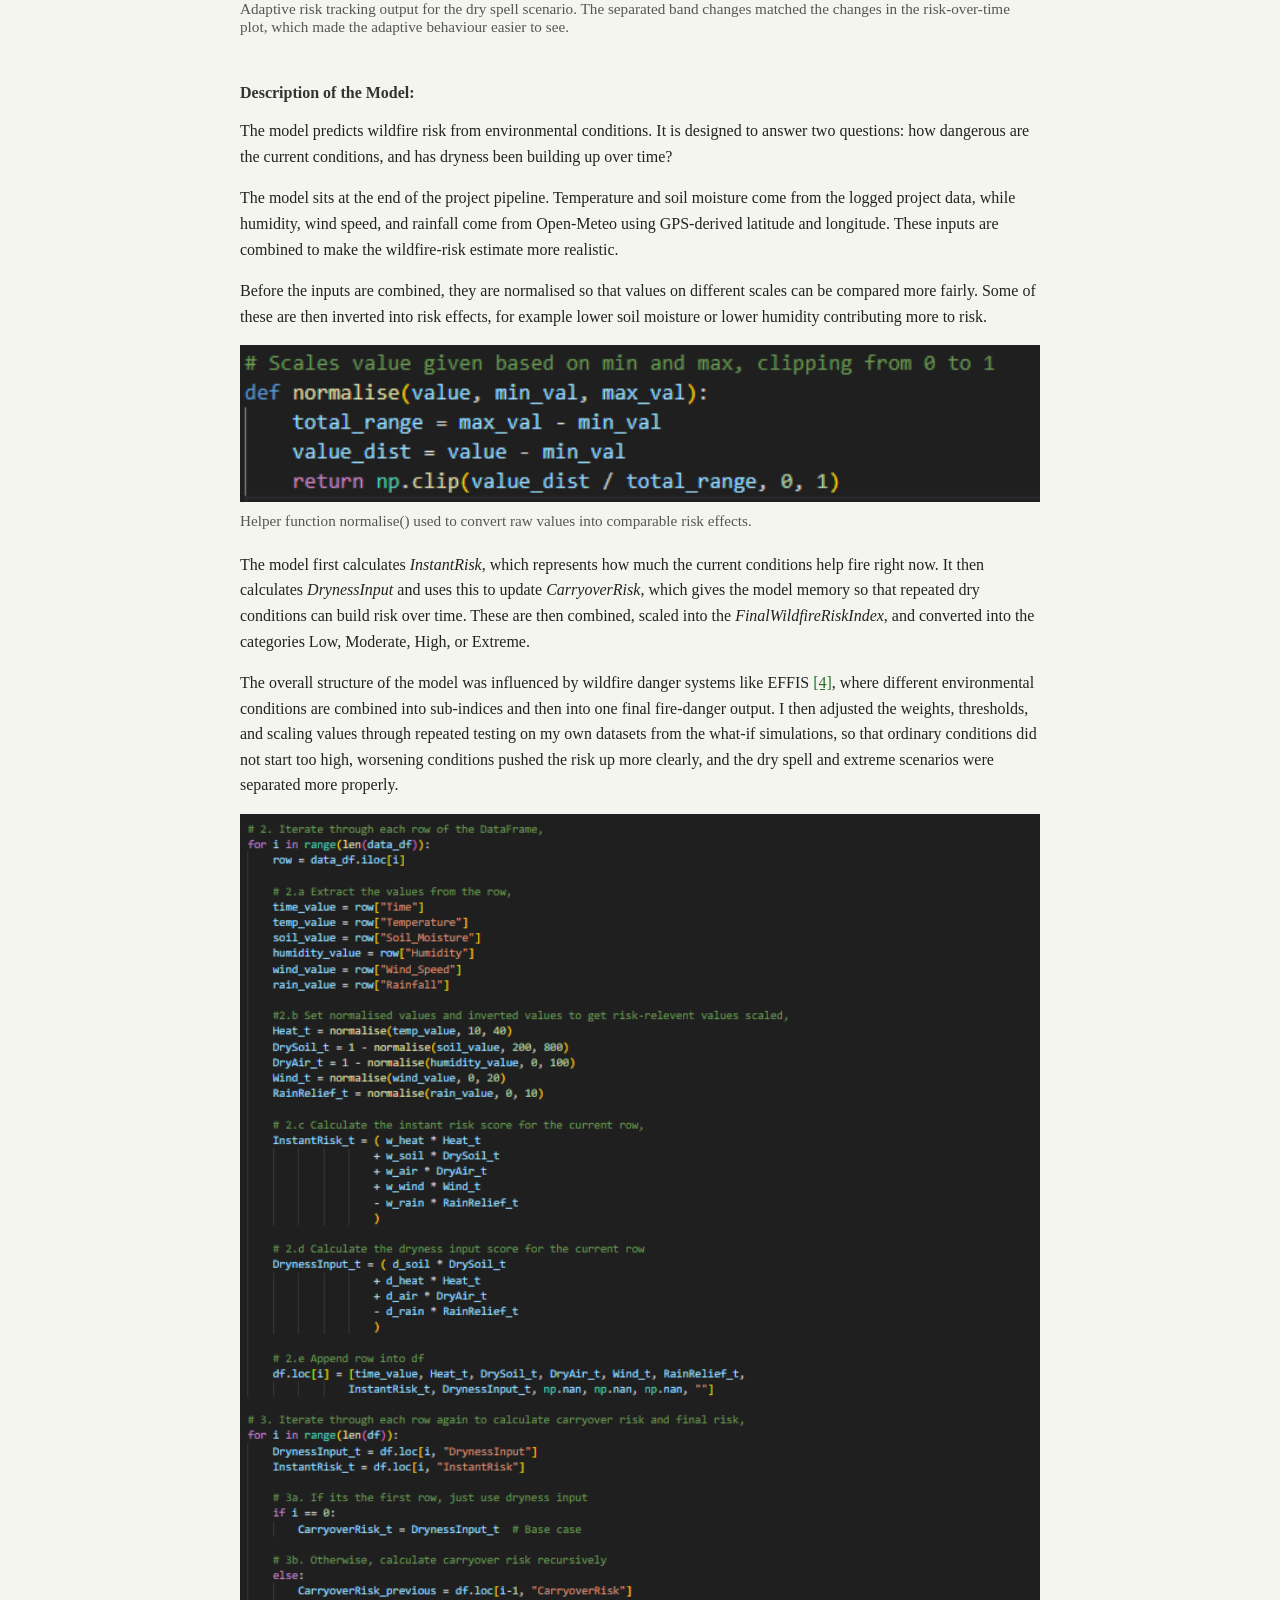
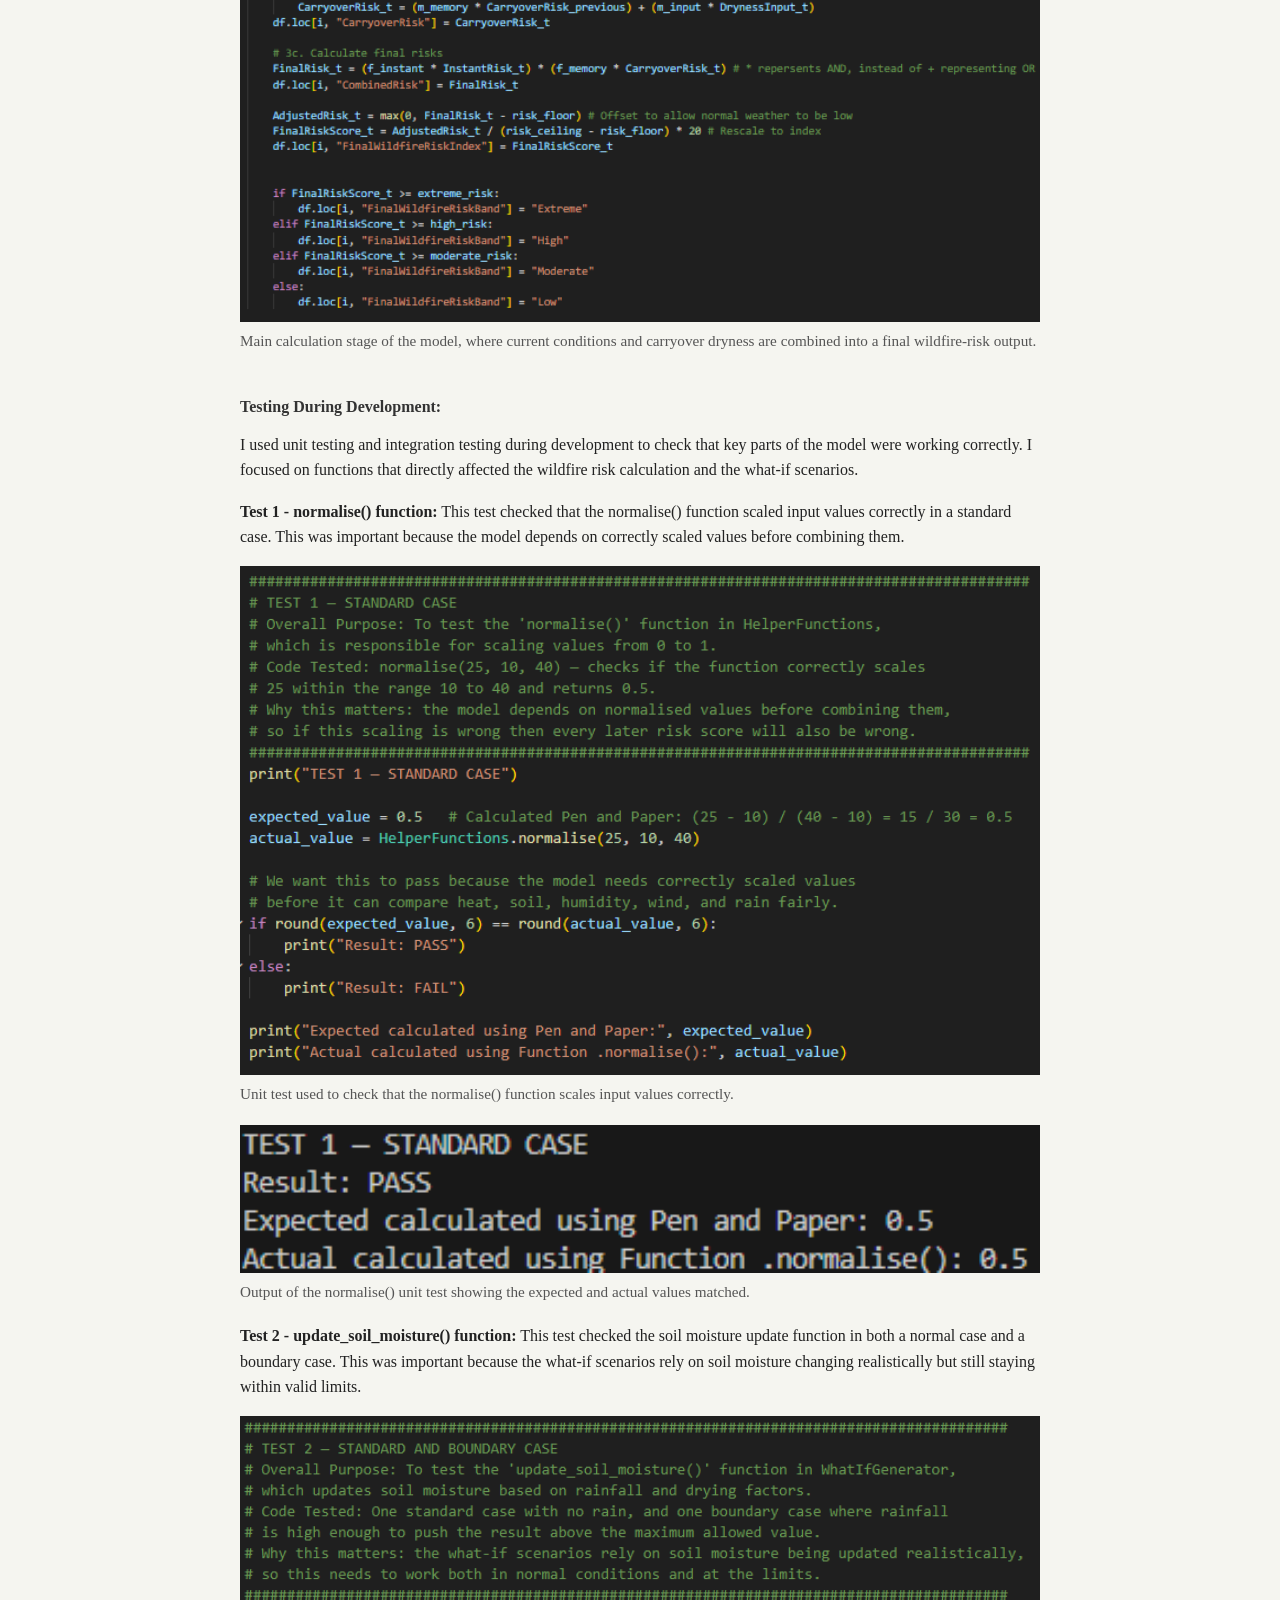
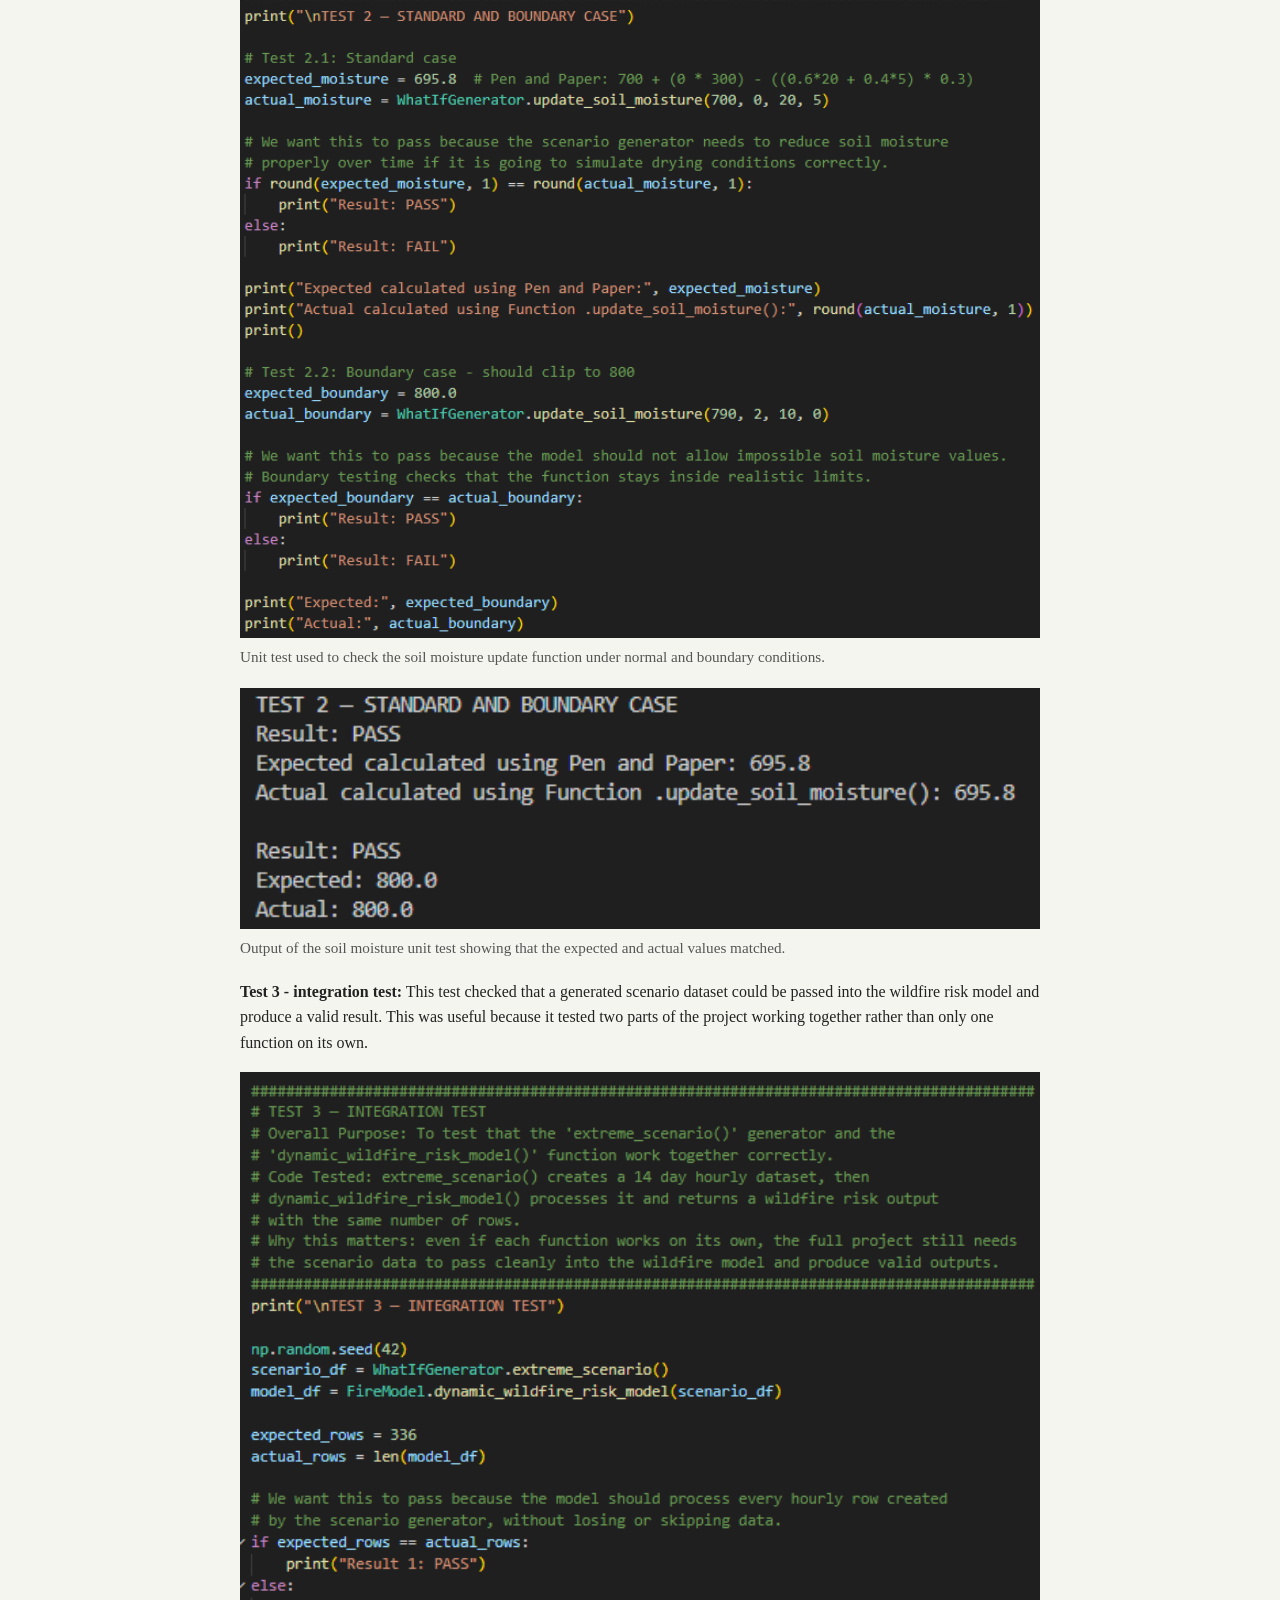
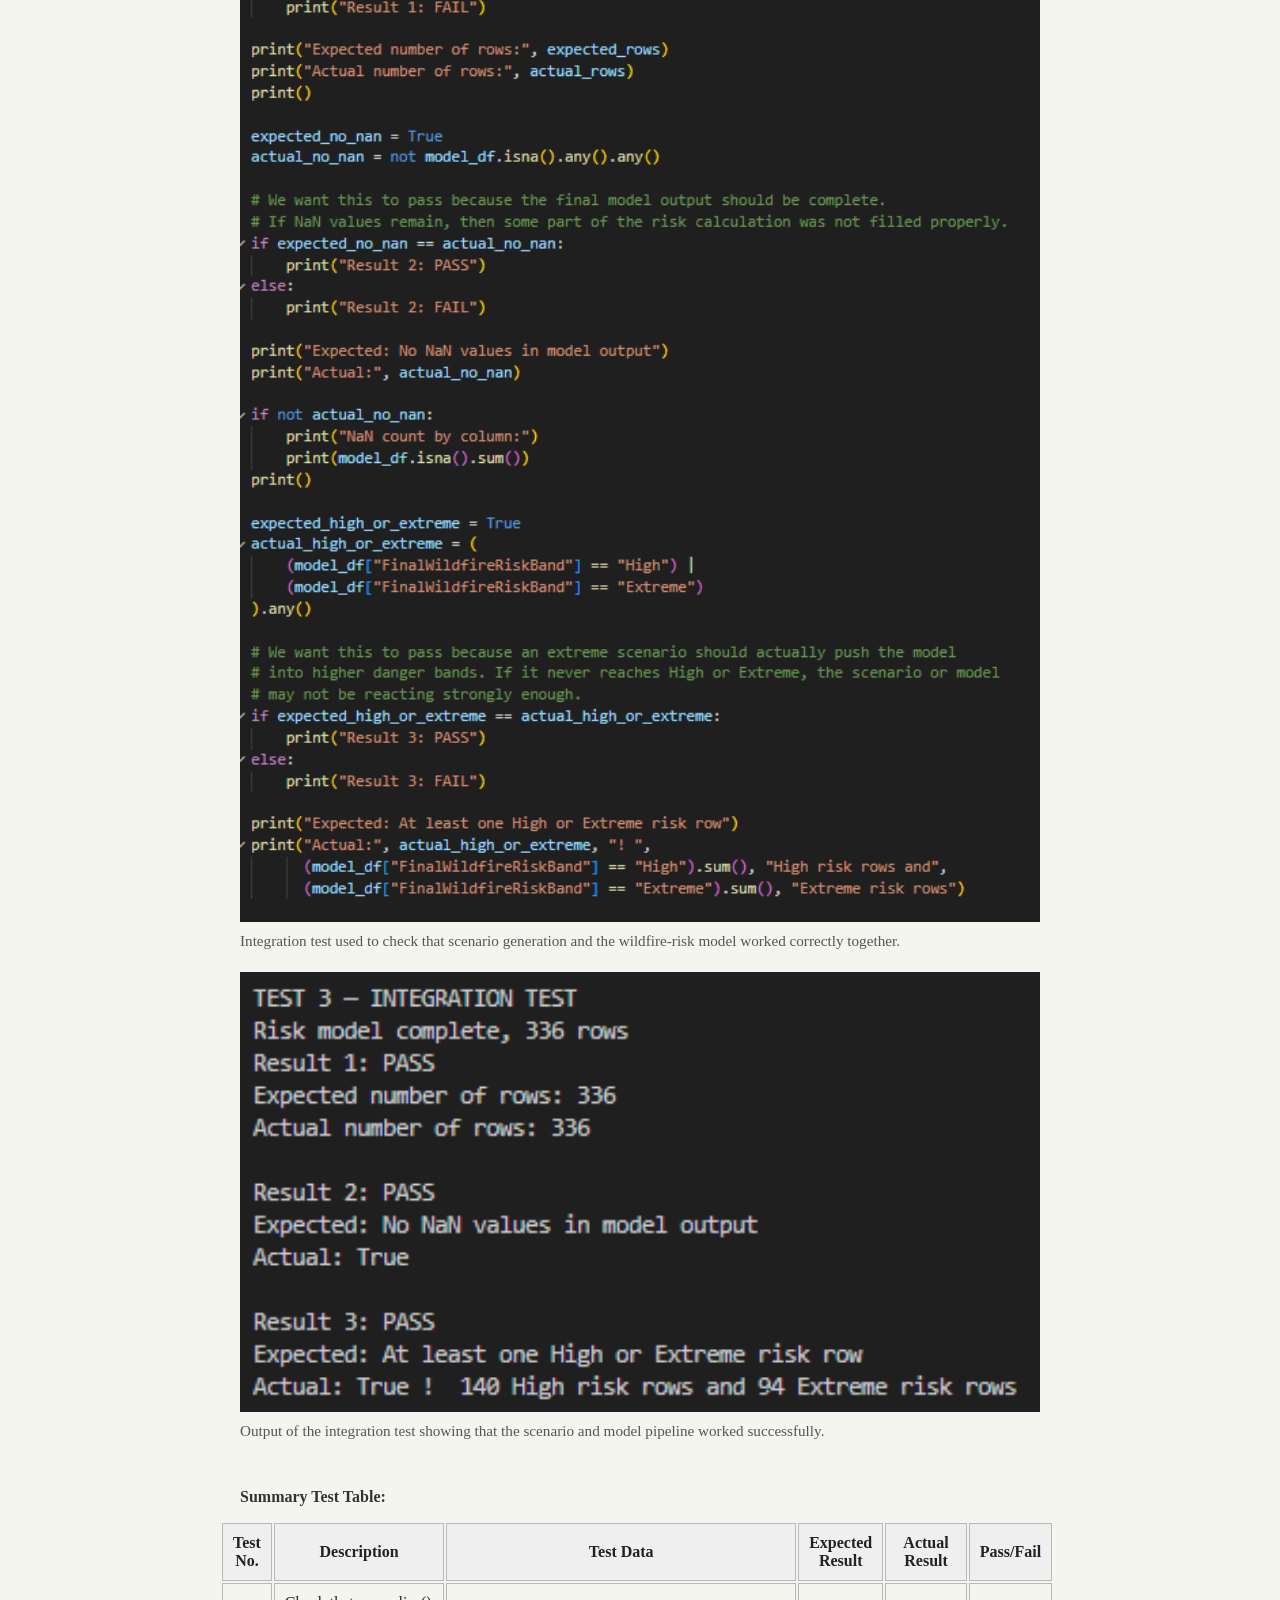
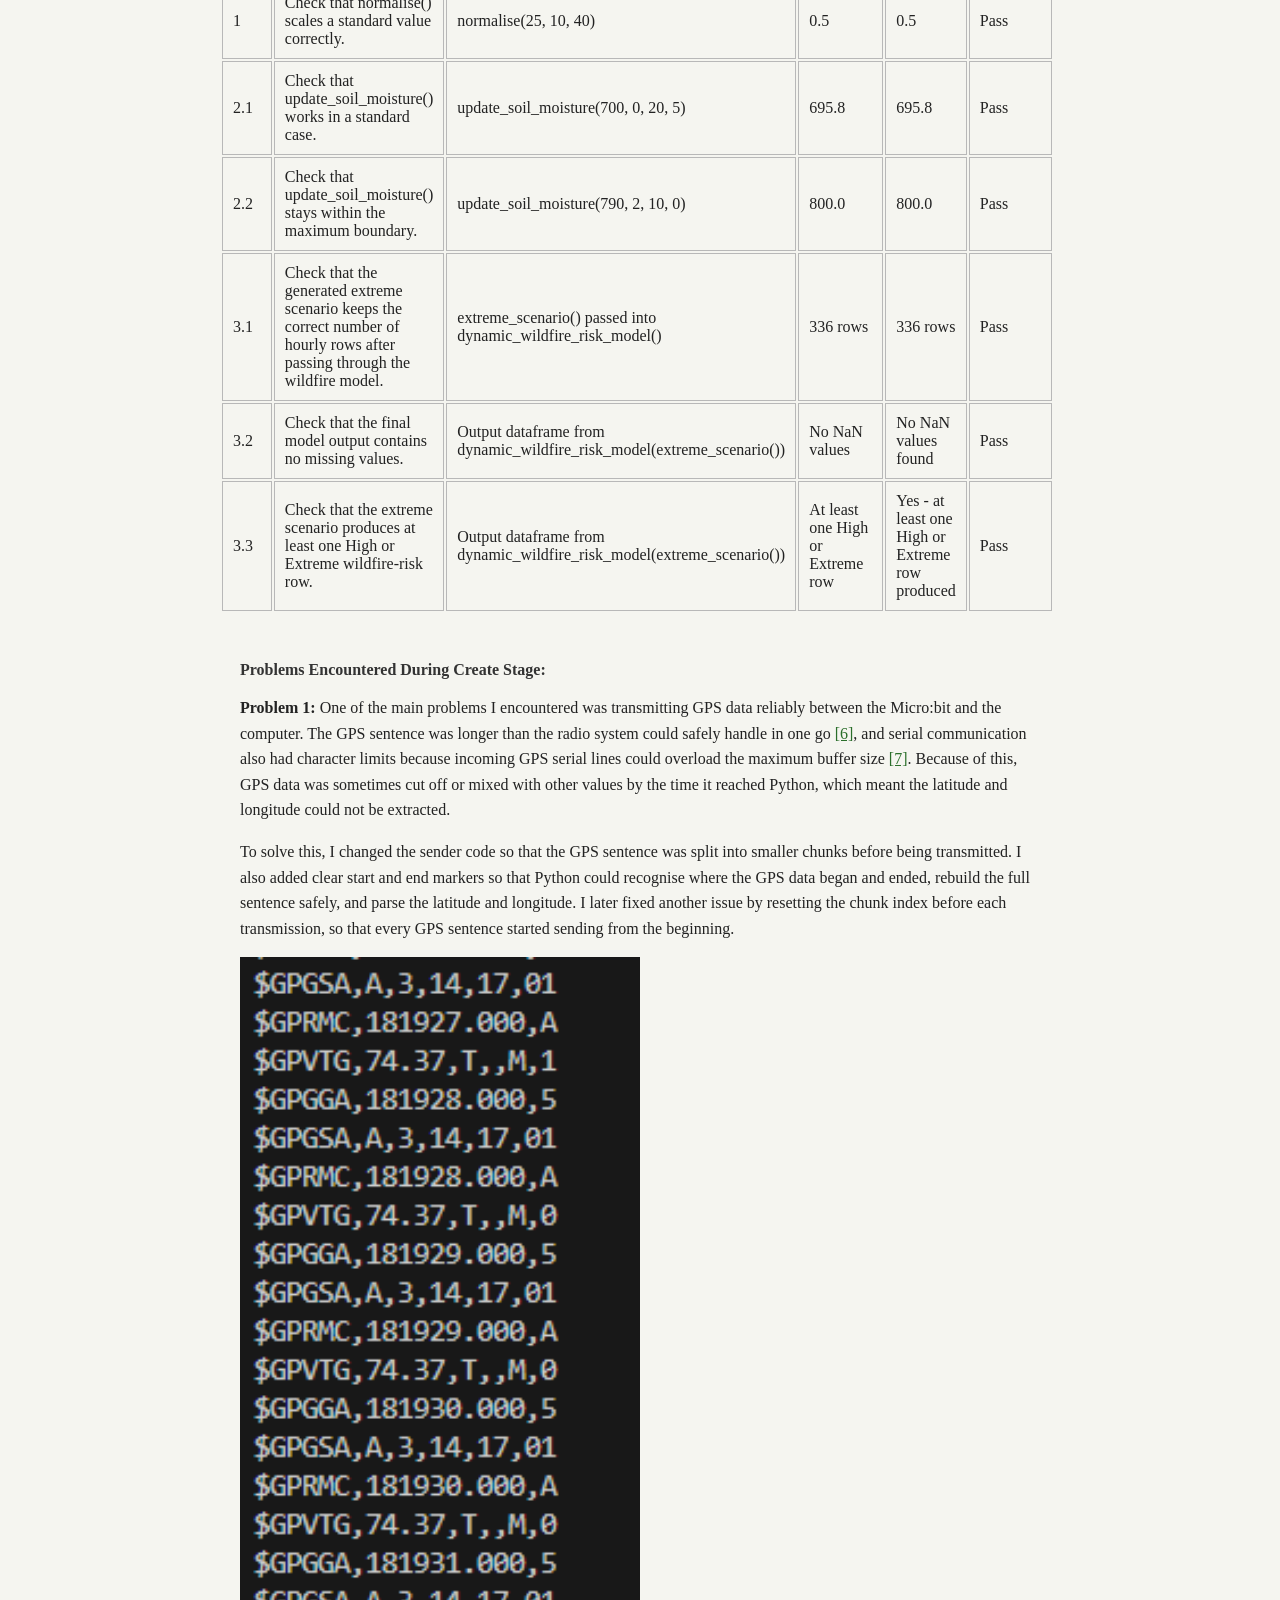
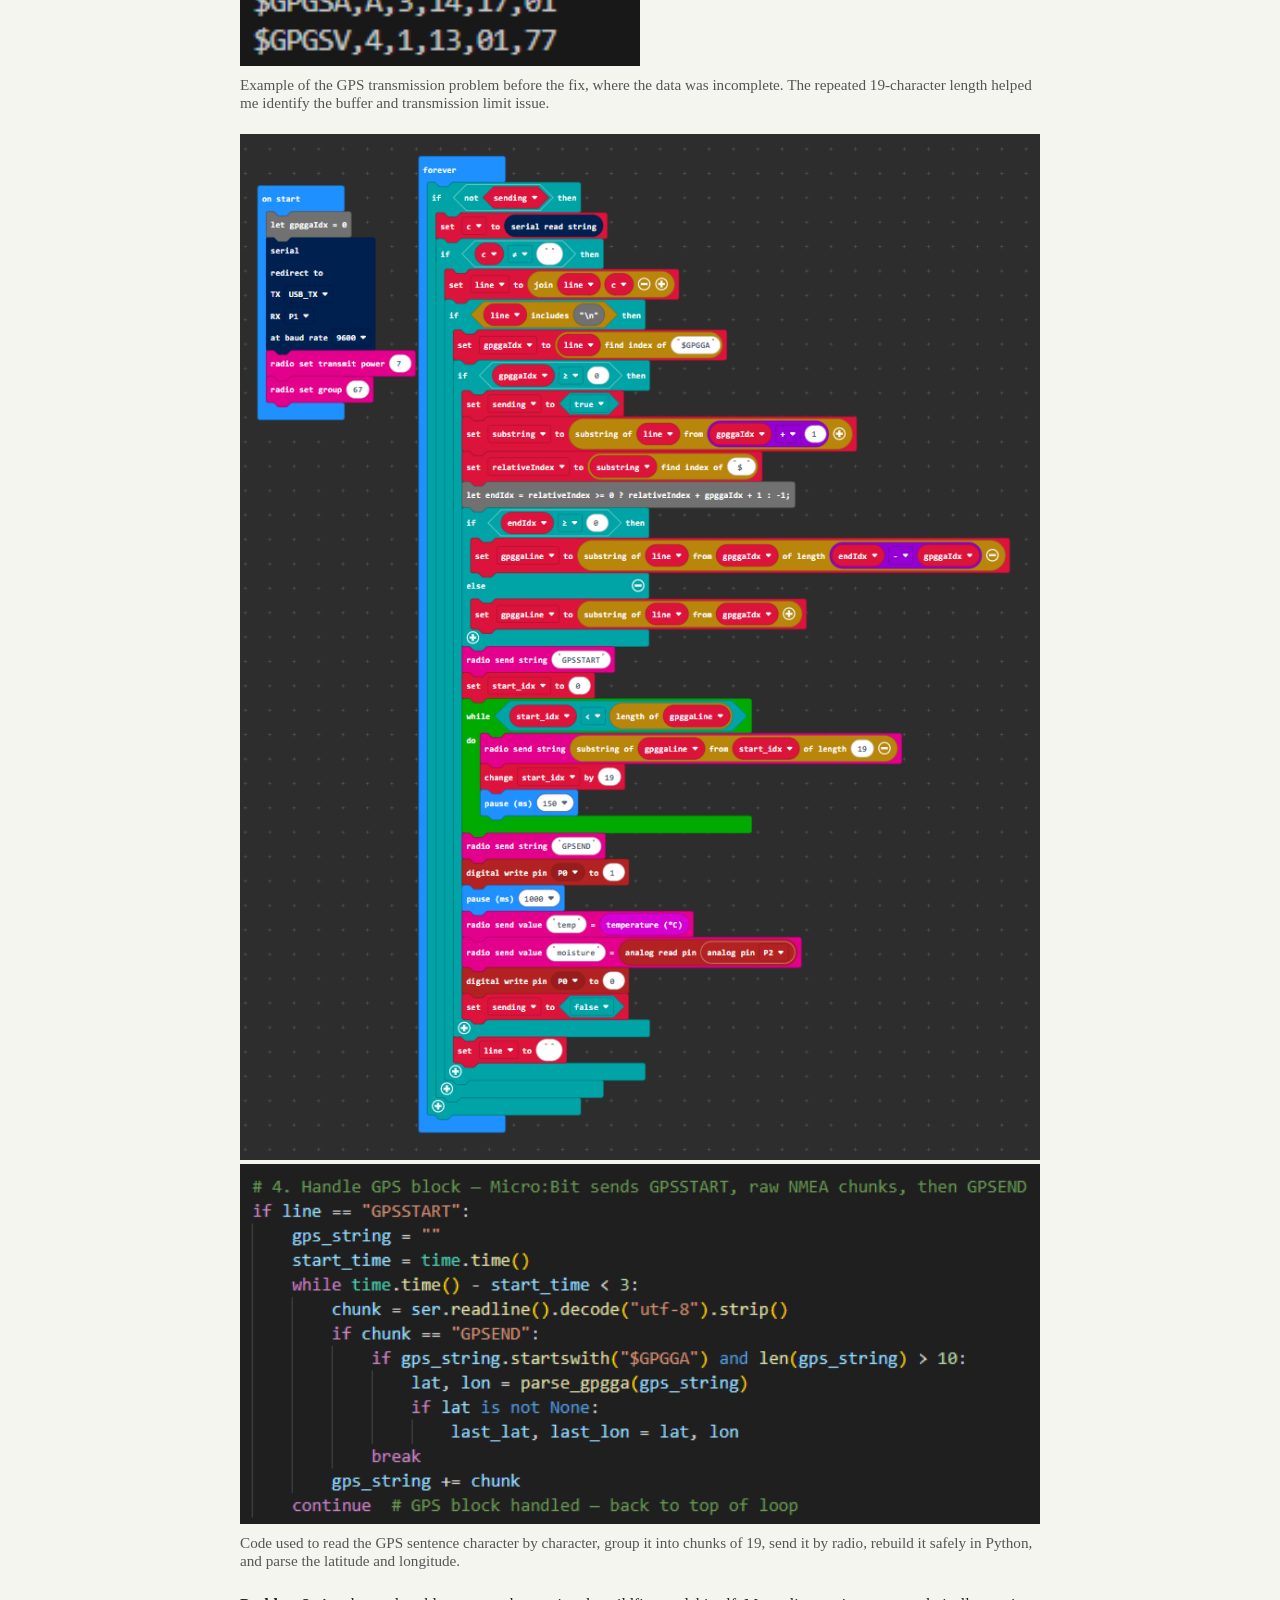
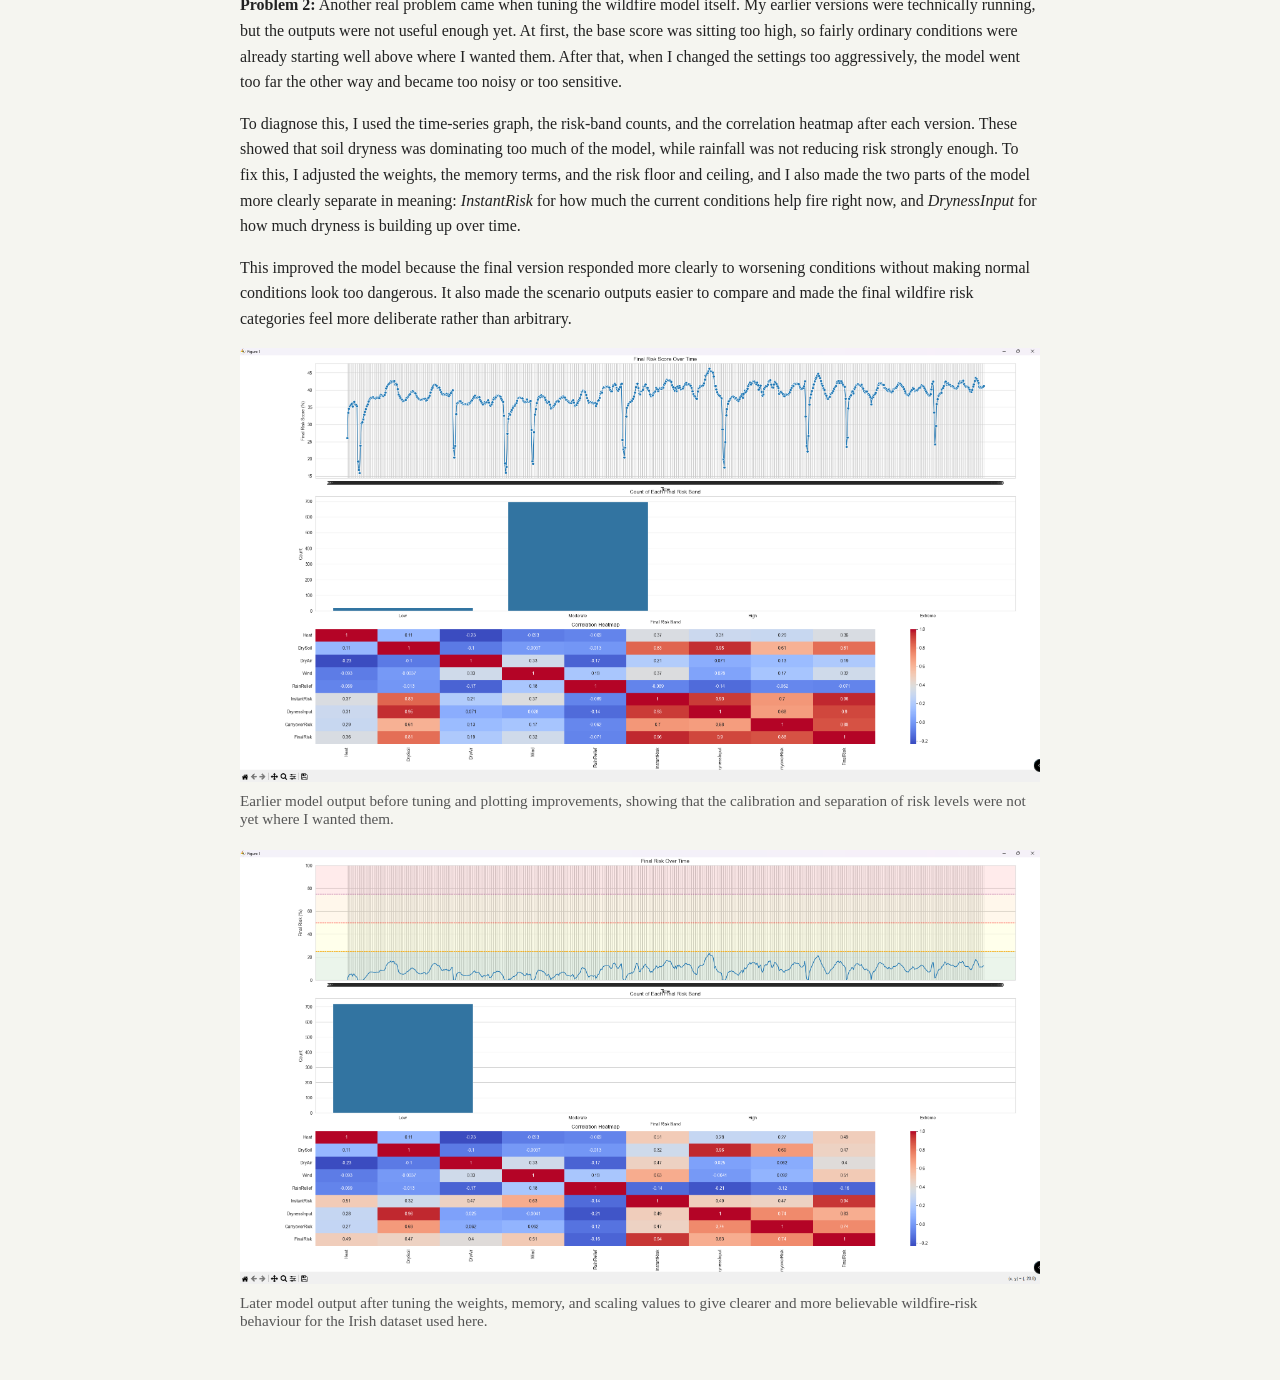
==== commit 7a026eec: "added ar3, Refactor code structure for improved readability and maintainability" ====
--- a/Report/create.html
+++ b/Report/create.html
@@ -45,7 +45,7 @@
       <p><strong>Milestone 2:</strong> The next major milestone was solving the GPS and radio transmission issue. GPS data had to be split into smaller chunks, transmitted, rebuilt, and then parsed correctly. Fixing this made the logging system more reliable and made it possible to extract latitude and longitude for later weather retrieval.</p>
       <figure>
         <img src="Figures/Firstrawgpsmicrobitdata.png" alt="First few rows of uncleaned logged Micro:bit data with GPS data" width="800">
-        <figcaption>Lines of latitude and longitude data after the GPS got a fix, following the solution to the buffer and character-limit problem.</figcaption>
+        <figcaption>Lines of latitude and longitude data before and after the second the GPS got a fix, following the solution to the buffer and character-limit <a href="#problems-encountered-during-create-stage">problem.</a></figcaption>
       </figure>
 
       <p><strong>Milestone 3:</strong> After that, I built the cleaning pipeline. The raw data was not ready for modelling directly, so I cleaned it, removed duplicates, handled missing values, grouped it into hourly data, and added matching hourly Open-Meteo data.</p>
@@ -60,11 +60,17 @@
         <figcaption>Development and tuning of the wildfire risk model.</figcaption>
       </figure>
 
-      <p><strong>Milestone 5:</strong> The final major milestone was adding the what-if scenarios. I created a dry spell scenario and an extreme weather scenario so that the same model could be tested under more dangerous conditions over time.</p>
+      <p><strong>Milestone 5:</strong> Another major milestone was adding the what-if scenarios. I created a dry spell scenario and an extreme weather scenario so that the same model could be tested under more dangerous conditions over time.</p>
       <figure>
         <img src="Figures/AR2VisualisedDrySpell.png" alt="Dry spell scenario wildfire risk over time" width="800">
         <img src="Figures/AR2VisualisedExtremeHeatandWind.png" alt="Extreme weather scenario wildfire risk over time" width="800">
-        <figcaption>Final scenario testing showing how wildfire risk changes under different conditions.</figcaption>
+        <figcaption>Scenario testing showing how wildfire risk changes under different conditions.</figcaption>
+      </figure>
+
+      <p><strong>Milestone 6:</strong> The final milestone was adding a separate adaptive risk tracking stage for AR3. This compared each new wildfire-risk row to the previous one, reported whether the risk had increased, decreased, or stayed the same, and also labelled the short trend as rising, falling, or stable. This seperated AR3 from the physical BR3 of lights + alert response, as this demonstrates trends over time instead of just a threshold being crossed.</p>
+      <figure>
+        <img src="Figures/AR3VisualisedDryspell.png" alt="Adaptive risk tracking output for the dry spell scenario" width="800">
+        <figcaption>Adaptive risk tracking output for the dry spell scenario. The separated band changes matched the changes in the risk-over-time plot, which made the adaptive behaviour easier to see.</figcaption>
       </figure>
 
       <h4 id="description-of-the-model">Description of the Model:</h4>
--- a/Report/style.css
+++ b/Report/style.css
@@ -83,9 +83,9 @@
 }
 
 .placeholder {
-  border: 1px dashed #9aa08f;
-  background-color: #fafaf6;
-  color: #5e6456;
+  border: 1px dashed #2de727cb;
+  background-color: #3634b9;
+  color: #d10a0a;
   padding: 28px 18px;
   text-align: center;
 }
